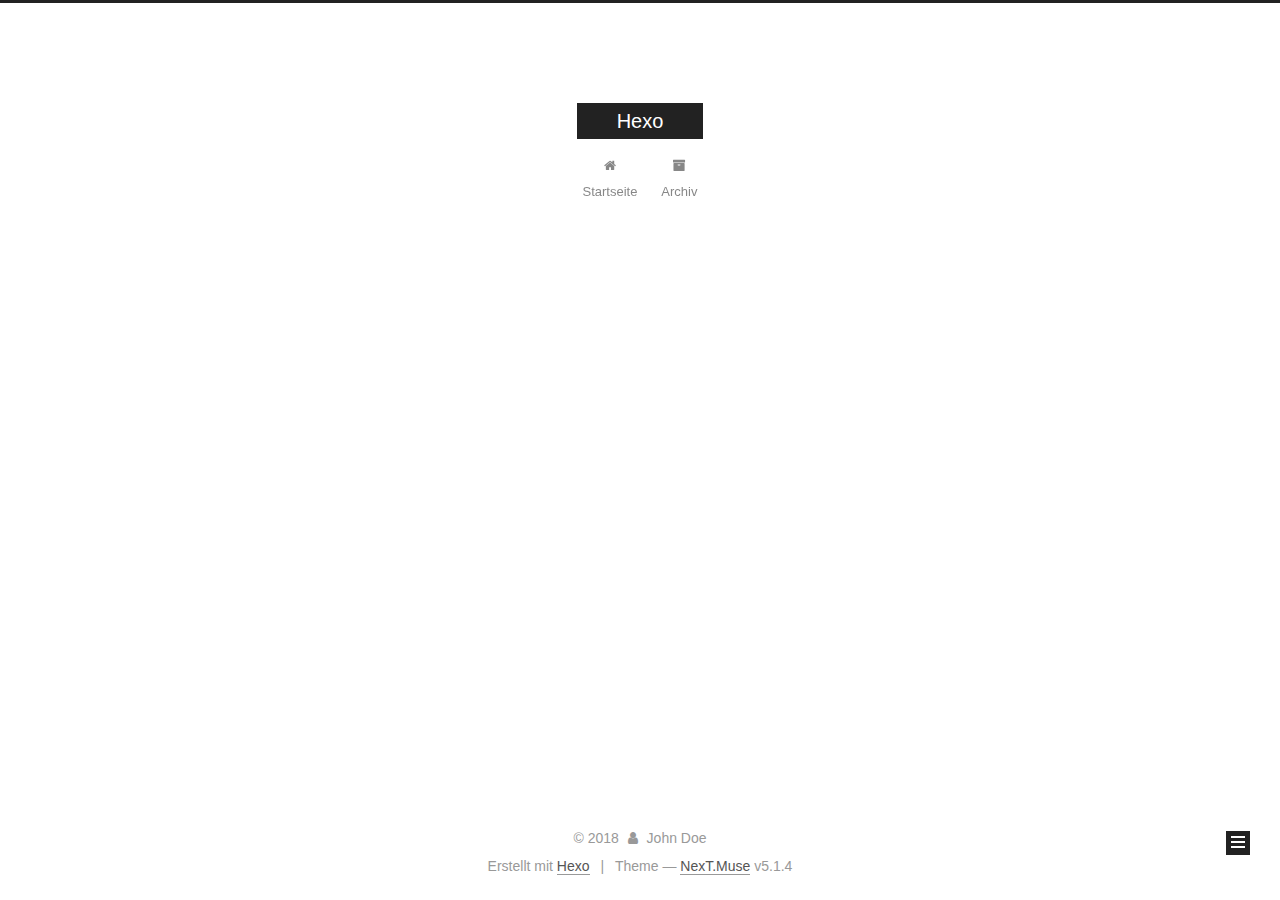
==== archives/index.html @ a09e35dd "Site updated: 2018-03-19 16:44:37" ====
<!DOCTYPE html>



  


<html class="theme-next muse use-motion" lang="">
<head>
  <meta charset="UTF-8"/>
<meta http-equiv="X-UA-Compatible" content="IE=edge" />
<meta name="viewport" content="width=device-width, initial-scale=1, maximum-scale=1"/>
<meta name="theme-color" content="#222">









<meta http-equiv="Cache-Control" content="no-transform" />
<meta http-equiv="Cache-Control" content="no-siteapp" />
















  
  
  <link href="/lib/fancybox/source/jquery.fancybox.css?v=2.1.5" rel="stylesheet" type="text/css" />







<link href="/lib/font-awesome/css/font-awesome.min.css?v=4.6.2" rel="stylesheet" type="text/css" />

<link href="/css/main.css?v=5.1.4" rel="stylesheet" type="text/css" />


  <link rel="apple-touch-icon" sizes="180x180" href="/images/apple-touch-icon-next.png?v=5.1.4">


  <link rel="icon" type="image/png" sizes="32x32" href="/images/favicon-32x32-next.png?v=5.1.4">


  <link rel="icon" type="image/png" sizes="16x16" href="/images/favicon-16x16-next.png?v=5.1.4">


  <link rel="mask-icon" href="/images/logo.svg?v=5.1.4" color="#222">





  <meta name="keywords" content="Hexo, NexT" />










<meta property="og:type" content="website">
<meta property="og:title" content="Hexo">
<meta property="og:url" content="http://yoursite.com/archives/index.html">
<meta property="og:site_name" content="Hexo">
<meta name="twitter:card" content="summary">
<meta name="twitter:title" content="Hexo">



<script type="text/javascript" id="hexo.configurations">
  var NexT = window.NexT || {};
  var CONFIG = {
    root: '/',
    scheme: 'Muse',
    version: '5.1.4',
    sidebar: {"position":"left","display":"post","offset":12,"b2t":false,"scrollpercent":false,"onmobile":false},
    fancybox: true,
    tabs: true,
    motion: {"enable":true,"async":false,"transition":{"post_block":"fadeIn","post_header":"slideDownIn","post_body":"slideDownIn","coll_header":"slideLeftIn","sidebar":"slideUpIn"}},
    duoshuo: {
      userId: '0',
      author: 'Author'
    },
    algolia: {
      applicationID: '',
      apiKey: '',
      indexName: '',
      hits: {"per_page":10},
      labels: {"input_placeholder":"Search for Posts","hits_empty":"We didn't find any results for the search: ${query}","hits_stats":"${hits} results found in ${time} ms"}
    }
  };
</script>



  <link rel="canonical" href="http://yoursite.com/archives/"/>





  <title>Archiv | Hexo</title>
  








</head>

<body itemscope itemtype="http://schema.org/WebPage" lang="">

  
  
    
  

  <div class="container sidebar-position-left page-archive">
    <div class="headband"></div>

    <header id="header" class="header" itemscope itemtype="http://schema.org/WPHeader">
      <div class="header-inner"><div class="site-brand-wrapper">
  <div class="site-meta ">
    

    <div class="custom-logo-site-title">
      <a href="/"  class="brand" rel="start">
        <span class="logo-line-before"><i></i></span>
        <span class="site-title">Hexo</span>
        <span class="logo-line-after"><i></i></span>
      </a>
    </div>
      
        <p class="site-subtitle"></p>
      
  </div>

  <div class="site-nav-toggle">
    <button>
      <span class="btn-bar"></span>
      <span class="btn-bar"></span>
      <span class="btn-bar"></span>
    </button>
  </div>
</div>

<nav class="site-nav">
  

  
    <ul id="menu" class="menu">
      
        
        <li class="menu-item menu-item-home">
          <a href="/" rel="section">
            
              <i class="menu-item-icon fa fa-fw fa-home"></i> <br />
            
            Startseite
          </a>
        </li>
      
        
        <li class="menu-item menu-item-archives">
          <a href="/archives/" rel="section">
            
              <i class="menu-item-icon fa fa-fw fa-archive"></i> <br />
            
            Archiv
          </a>
        </li>
      

      
    </ul>
  

  
</nav>



 </div>
    </header>

    <main id="main" class="main">
      <div class="main-inner">
        <div class="content-wrap">
          <div id="content" class="content">
            

  
  
  
  <div class="post-block archive">
    <div id="posts" class="posts-collapse">
      <span class="archive-move-on"></span>

      <span class="archive-page-counter">
        
        
        
          
        
        Öhm..! Insgesamt 2 Artikel. Bleib dran.
      </span>

      

        
        
        

        
          
          <div class="collection-title">
            <h1 class="archive-year" id="archive-year-2018">2018</h1>
          </div>
        
        

        

  <article class="post post-type-normal" itemscope itemtype="http://schema.org/Article">
    <header class="post-header">

      <h2 class="post-title">
        
            <a class="post-title-link" href="/2018/03/19/test/" itemprop="url">
              
                <span itemprop="name">test</span>
              
            </a>
        
      </h2>

      <div class="post-meta">
        <time class="post-time" itemprop="dateCreated"
              datetime="2018-03-19T16:27:16+08:00"
              content="2018-03-19" >
          03-19
        </time>
      </div>

    </header>
  </article>



      

        
        
        

        
        

        

  <article class="post post-type-normal" itemscope itemtype="http://schema.org/Article">
    <header class="post-header">

      <h2 class="post-title">
        
            <a class="post-title-link" href="/2018/03/19/hello-world/" itemprop="url">
              
                <span itemprop="name">Hello World</span>
              
            </a>
        
      </h2>

      <div class="post-meta">
        <time class="post-time" itemprop="dateCreated"
              datetime="2018-03-19T15:22:47+08:00"
              content="2018-03-19" >
          03-19
        </time>
      </div>

    </header>
  </article>



      

    </div>
  </div>
  
  
  

  



          </div>
          


          

        </div>
        
          
  
  <div class="sidebar-toggle">
    <div class="sidebar-toggle-line-wrap">
      <span class="sidebar-toggle-line sidebar-toggle-line-first"></span>
      <span class="sidebar-toggle-line sidebar-toggle-line-middle"></span>
      <span class="sidebar-toggle-line sidebar-toggle-line-last"></span>
    </div>
  </div>

  <aside id="sidebar" class="sidebar">
    
    <div class="sidebar-inner">

      

      

      <section class="site-overview-wrap sidebar-panel sidebar-panel-active">
        <div class="site-overview">
          <div class="site-author motion-element" itemprop="author" itemscope itemtype="http://schema.org/Person">
            
              <p class="site-author-name" itemprop="name">John Doe</p>
              <p class="site-description motion-element" itemprop="description"></p>
          </div>

          <nav class="site-state motion-element">

            
              <div class="site-state-item site-state-posts">
              
                <a href="/archives/">
              
                  <span class="site-state-item-count">2</span>
                  <span class="site-state-item-name">Artikel</span>
                </a>
              </div>
            

            

            

          </nav>

          

          

          
          

          
          

          

        </div>
      </section>

      

      

    </div>
  </aside>


        
      </div>
    </main>

    <footer id="footer" class="footer">
      <div class="footer-inner">
        <div class="copyright">&copy; <span itemprop="copyrightYear">2018</span>
  <span class="with-love">
    <i class="fa fa-user"></i>
  </span>
  <span class="author" itemprop="copyrightHolder">John Doe</span>

  
</div>


  <div class="powered-by">Erstellt mit  <a class="theme-link" target="_blank" href="https://hexo.io">Hexo</a></div>



  <span class="post-meta-divider">|</span>



  <div class="theme-info">Theme &mdash; <a class="theme-link" target="_blank" href="https://github.com/iissnan/hexo-theme-next">NexT.Muse</a> v5.1.4</div>




        







        
      </div>
    </footer>

    
      <div class="back-to-top">
        <i class="fa fa-arrow-up"></i>
        
      </div>
    

    

  </div>

  

<script type="text/javascript">
  if (Object.prototype.toString.call(window.Promise) !== '[object Function]') {
    window.Promise = null;
  }
</script>









  












  
  
    <script type="text/javascript" src="/lib/jquery/index.js?v=2.1.3"></script>
  

  
  
    <script type="text/javascript" src="/lib/fastclick/lib/fastclick.min.js?v=1.0.6"></script>
  

  
  
    <script type="text/javascript" src="/lib/jquery_lazyload/jquery.lazyload.js?v=1.9.7"></script>
  

  
  
    <script type="text/javascript" src="/lib/velocity/velocity.min.js?v=1.2.1"></script>
  

  
  
    <script type="text/javascript" src="/lib/velocity/velocity.ui.min.js?v=1.2.1"></script>
  

  
  
    <script type="text/javascript" src="/lib/fancybox/source/jquery.fancybox.pack.js?v=2.1.5"></script>
  


  


  <script type="text/javascript" src="/js/src/utils.js?v=5.1.4"></script>

  <script type="text/javascript" src="/js/src/motion.js?v=5.1.4"></script>



  
  

  

  


  <script type="text/javascript" src="/js/src/bootstrap.js?v=5.1.4"></script>



  


  




	





  





  












  





  

  

  

  
  

  

  

  

</body>
</html>
---- css/main.css ----
/* normalize.css v3.0.2 | MIT License | git.io/normalize */
html {
  font-family: sans-serif; /* 1 */
  -ms-text-size-adjust: 100%; /* 2 */
  -webkit-text-size-adjust: 100%; /* 2 */
}
body {
  margin: 0;
}
article,
aside,
details,
figcaption,
figure,
footer,
header,
hgroup,
main,
menu,
nav,
section,
summary {
  display: block;
}
audio,
canvas,
progress,
video {
  display: inline-block; /* 1 */
  vertical-align: baseline; /* 2 */
}
audio:not([controls]) {
  display: none;
  height: 0;
}
[hidden],
template {
  display: none;
}
a {
  background-color: transparent;
}
a:active,
a:hover {
  outline: 0;
}
abbr[title] {
  border-bottom: 1px dotted;
}
b,
strong {
  font-weight: bold;
}
dfn {
  font-style: italic;
}
h1 {
  font-size: 2em;
  margin: 0.67em 0;
}
mark {
  background: #ff0;
  color: #000;
}
small {
  font-size: 80%;
}
sub,
sup {
  font-size: 75%;
  line-height: 0;
  position: relative;
  vertical-align: baseline;
}
sup {
  top: -0.5em;
}
sub {
  bottom: -0.25em;
}
img {
  border: 0;
}
svg:not(:root) {
  overflow: hidden;
}
figure {
  margin: 1em 40px;
}
hr {
  -moz-box-sizing: content-box;
  box-sizing: content-box;
  height: 0;
}
pre {
  overflow: auto;
}
code,
kbd,
pre,
samp {
  font-family: monospace, monospace;
  font-size: 1em;
}
button,
input,
optgroup,
select,
textarea {
  color: inherit; /* 1 */
  font: inherit; /* 2 */
  margin: 0; /* 3 */
}
button {
  overflow: visible;
}
button,
select {
  text-transform: none;
}
button,
html input[type="button"],
input[type="reset"],
input[type="submit"] {
  -webkit-appearance: button; /* 2 */
  cursor: pointer; /* 3 */
}
button[disabled],
html input[disabled] {
  cursor: default;
}
button::-moz-focus-inner,
input::-moz-focus-inner {
  border: 0;
  padding: 0;
}
input {
  line-height: normal;
}
input[type="checkbox"],
input[type="radio"] {
  box-sizing: border-box; /* 1 */
  padding: 0; /* 2 */
}
input[type="number"]::-webkit-inner-spin-button,
input[type="number"]::-webkit-outer-spin-button {
  height: auto;
}
input[type="search"] {
  -webkit-appearance: textfield; /* 1 */
  -moz-box-sizing: content-box;
  -webkit-box-sizing: content-box; /* 2 */
  box-sizing: content-box;
}
input[type="search"]::-webkit-search-cancel-button,
input[type="search"]::-webkit-search-decoration {
  -webkit-appearance: none;
}
fieldset {
  border: 1px solid #c0c0c0;
  margin: 0 2px;
  padding: 0.35em 0.625em 0.75em;
}
legend {
  border: 0; /* 1 */
  padding: 0; /* 2 */
}
textarea {
  overflow: auto;
}
optgroup {
  font-weight: bold;
}
table {
  border-collapse: collapse;
  border-spacing: 0;
}
td,
th {
  padding: 0;
}
::selection {
  background: #262a30;
  color: #fff;
}
body {
  position: relative;
  font-family: 'Lato', "PingFang SC", "Microsoft YaHei", sans-serif;
  font-size: 14px;
  line-height: 2;
  color: #555;
  background: #fff;
}
@media (max-width: 767px) {
  body {
    padding-right: 0 !important;
  }
}
@media (min-width: 768px) and (max-width: 991px) {
  body {
    padding-right: 0 !important;
  }
}
@media (min-width: 1600px) {
  body {
    font-size: 16px;
  }
}
h1,
h2,
h3,
h4,
h5,
h6 {
  margin: 0;
  padding: 0;
  font-weight: bold;
  line-height: 1.5;
  font-family: 'Lato', "PingFang SC", "Microsoft YaHei", sans-serif;
}
h2,
h3,
h4,
h5,
h6 {
  margin: 20px 0 15px;
}
h1 {
  font-size: 22px;
}
@media (max-width: 767px) {
  h1 {
    font-size: 18px;
  }
}
h2 {
  font-size: 20px;
}
@media (max-width: 767px) {
  h2 {
    font-size: 16px;
  }
}
h3 {
  font-size: 18px;
}
@media (max-width: 767px) {
  h3 {
    font-size: 14px;
  }
}
h4 {
  font-size: 16px;
}
@media (max-width: 767px) {
  h4 {
    font-size: 12px;
  }
}
h5 {
  font-size: 14px;
}
@media (max-width: 767px) {
  h5 {
    font-size: 10px;
  }
}
h6 {
  font-size: 12px;
}
@media (max-width: 767px) {
  h6 {
    font-size: 8px;
  }
}
p {
  margin: 0 0 20px 0;
}
a {
  color: #555;
  text-decoration: none;
  outline: none;
  border-bottom: 1px solid #999;
  word-wrap: break-word;
}
a:hover {
  color: #222;
  border-bottom-color: #222;
}
blockquote {
  margin: 0;
  padding: 0;
}
img {
  display: block;
  margin: auto;
  max-width: 100%;
  height: auto;
}
hr {
  margin: 40px 0;
  height: 3px;
  border: none;
  background-color: #ddd;
  background-image: repeating-linear-gradient(-45deg, #fff, #fff 4px, transparent 4px, transparent 8px);
}
blockquote {
  padding: 0 15px;
  color: #666;
  border-left: 4px solid #ddd;
}
blockquote cite::before {
  content: "-";
  padding: 0 5px;
}
dt {
  font-weight: 700;
}
dd {
  margin: 0;
  padding: 0;
}
kbd {
  border: 1px solid #ccc;
  border-radius: 0.2em;
  box-shadow: 0.1em 0.1em 0.2em rgba(0,0,0,0.1);
  background-color: #f9f9f9;
  font-family: inherit;
  background-image: -webkit-linear-gradient(top, #eee, #fff, #eee);
  padding: 0.1em 0.3em;
  white-space: nowrap;
}
.text-left {
  text-align: left;
}
.text-center {
  text-align: center;
}
.text-right {
  text-align: right;
}
.text-justify {
  text-align: justify;
}
.text-nowrap {
  white-space: nowrap;
}
.text-lowercase {
  text-transform: lowercase;
}
.text-uppercase {
  text-transform: uppercase;
}
.text-capitalize {
  text-transform: capitalize;
}
.center-block {
  display: block;
  margin-left: auto;
  margin-right: auto;
}
.clearfix:before,
.clearfix:after {
  content: " ";
  display: table;
}
.clearfix:after {
  clear: both;
}
.pullquote {
  width: 45%;
}
.pullquote.left {
  float: left;
  margin-left: 5px;
  margin-right: 10px;
}
.pullquote.right {
  float: right;
  margin-left: 10px;
  margin-right: 5px;
}
.affix.affix.affix {
  position: fixed;
}
.translation {
  margin-top: -20px;
  font-size: 14px;
  color: #999;
}
.scrollbar-measure {
  width: 100px;
  height: 100px;
  overflow: scroll;
  position: absolute;
  top: -9999px;
}
.use-motion .motion-element {
  opacity: 0;
}
table {
  margin: 20px 0;
  width: 100%;
  border-collapse: collapse;
  border-spacing: 0;
  border: 1px solid #ddd;
  font-size: 14px;
  table-layout: fixed;
  word-wrap: break-all;
}
table>tbody>tr:nth-of-type(odd) {
  background-color: #f9f9f9;
}
table>tbody>tr:hover {
  background-color: #f5f5f5;
}
caption,
th,
td {
  padding: 8px;
  text-align: left;
  vertical-align: middle;
  font-weight: normal;
}
th,
td {
  border-bottom: 3px solid #ddd;
  border-right: 1px solid #eee;
}
th {
  padding-bottom: 10px;
  font-weight: 700;
}
td {
  border-bottom-width: 1px;
}
html,
body {
  height: 100%;
}
.container {
  position: relative;
  min-height: 100%;
}
.header-inner {
  margin: 0 auto;
  padding: 100px 0 70px;
  width: 700px;
}
@media (min-width: 1600px) {
  .container .header-inner {
    width: 900px;
  }
}
.main {
  padding-bottom: 150px;
}
.main-inner {
  margin: 0 auto;
  width: 700px;
}
@media (min-width: 1600px) {
  .container .main-inner {
    width: 900px;
  }
}
.footer {
  position: absolute;
  left: 0;
  bottom: 0;
  width: 100%;
  min-height: 50px;
}
.footer-inner {
  box-sizing: border-box;
  margin: 20px auto;
  width: 700px;
}
@media (min-width: 1600px) {
  .container .footer-inner {
    width: 900px;
  }
}
pre,
.highlight {
  overflow: auto;
  margin: 20px 0;
  padding: 0;
  font-size: 13px;
  color: #4d4d4c;
  background: #f7f7f7;
  line-height: 1.6;
}
pre,
code {
  font-family: consolas, Menlo, "PingFang SC", "Microsoft YaHei", monospace;
}
code {
  padding: 2px 4px;
  word-wrap: break-word;
  color: #555;
  background: #eee;
  border-radius: 3px;
  font-size: 13px;
}
pre {
  padding: 10px;
}
pre code {
  padding: 0;
  color: #4d4d4c;
  background: none;
  text-shadow: none;
}
.highlight {
  border-radius: 1px;
}
.highlight pre {
  border: none;
  margin: 0;
  padding: 10px 0;
}
.highlight table {
  margin: 0;
  width: auto;
  border: none;
}
.highlight td {
  border: none;
  padding: 0;
}
.highlight figcaption {
  font-size: 1em;
  color: #4d4d4c;
  line-height: 1em;
  margin-bottom: 1em;
}
.highlight figcaption:before,
.highlight figcaption:after {
  content: " ";
  display: table;
}
.highlight figcaption:after {
  clear: both;
}
.highlight figcaption a {
  float: right;
  color: #4d4d4c;
}
.highlight figcaption a:hover {
  border-bottom-color: #4d4d4c;
}
.highlight .gutter pre {
  padding-left: 10px;
  padding-right: 10px;
  color: #869194;
  text-align: right;
  background-color: #eff2f3;
}
.highlight .code pre {
  width: 100%;
  padding-left: 10px;
  padding-right: 10px;
  background-color: #f7f7f7;
}
.highlight .line {
  height: 20px;
}
.gutter {
  -webkit-user-select: none;
  -moz-user-select: none;
  -ms-user-select: none;
  user-select: none;
}
.gist table {
  width: auto;
}
.gist table td {
  border: none;
}
pre .deletion {
  background: #fdd;
}
pre .addition {
  background: #dfd;
}
pre .meta {
  color: #8959a8;
}
pre .comment {
  color: #8e908c;
}
pre .variable,
pre .attribute,
pre .tag,
pre .regexp,
pre .ruby .constant,
pre .xml .tag .title,
pre .xml .pi,
pre .xml .doctype,
pre .html .doctype,
pre .css .id,
pre .css .class,
pre .css .pseudo {
  color: #c82829;
}
pre .number,
pre .preprocessor,
pre .built_in,
pre .literal,
pre .params,
pre .constant,
pre .command {
  color: #f5871f;
}
pre .ruby .class .title,
pre .css .rules .attribute,
pre .string,
pre .value,
pre .inheritance,
pre .header,
pre .ruby .symbol,
pre .xml .cdata,
pre .special,
pre .number,
pre .formula {
  color: #718c00;
}
pre .title,
pre .css .hexcolor {
  color: #3e999f;
}
pre .function,
pre .python .decorator,
pre .python .title,
pre .ruby .function .title,
pre .ruby .title .keyword,
pre .perl .sub,
pre .javascript .title,
pre .coffeescript .title {
  color: #4271ae;
}
pre .keyword,
pre .javascript .function {
  color: #8959a8;
}
.full-image.full-image.full-image.full-image {
  border: none;
  max-width: 100%;
  width: auto;
  margin: 20px auto 25px;
}
@media (min-width: 992px) {
  .full-image.full-image.full-image.full-image {
    max-width: none;
    width: 110%;
    margin: 25px -5%;
  }
}
.blockquote-center,
.page-home .post-type-quote blockquote,
.page-post-detail .post-type-quote blockquote {
  position: relative;
  margin: 40px 0;
  padding: 0;
  border-left: none;
  text-align: center;
}
.blockquote-center::before,
.page-home .post-type-quote blockquote::before,
.page-post-detail .post-type-quote blockquote::before,
.blockquote-center::after,
.page-home .post-type-quote blockquote::after,
.page-post-detail .post-type-quote blockquote::after {
  position: absolute;
  content: ' ';
  display: block;
  width: 100%;
  height: 24px;
  opacity: 0.2;
  background-repeat: no-repeat;
  background-position: 0 -6px;
  background-size: 22px 22px;
}
.blockquote-center::before,
.page-home .post-type-quote blockquote::before,
.page-post-detail .post-type-quote blockquote::before {
  top: -20px;
  background-image: url("../images/quote-l.svg");
  border-top: 1px solid #ccc;
}
.blockquote-center::after,
.page-home .post-type-quote blockquote::after,
.page-post-detail .post-type-quote blockquote::after {
  bottom: -20px;
  background-image: url("../images/quote-r.svg");
  border-bottom: 1px solid #ccc;
  background-position: 100% 8px;
}
.blockquote-center p,
.page-home .post-type-quote blockquote p,
.page-post-detail .post-type-quote blockquote p,
.blockquote-center div,
.page-home .post-type-quote blockquote div,
.page-post-detail .post-type-quote blockquote div {
  text-align: center;
}
.post .post-body .group-picture img {
  box-sizing: border-box;
  padding: 0 3px;
  border: none;
}
.post .group-picture-row {
  overflow: hidden;
  margin-top: 6px;
}
.post .group-picture-row:first-child {
  margin-top: 0;
}
.post .group-picture-column {
  float: left;
}
.page-post-detail .post-body .group-picture-column {
  float: none;
  margin-top: 10px;
  width: auto !important;
}
.page-post-detail .post-body .group-picture-column img {
  margin: 0 auto;
}
.page-archive .group-picture-container {
  overflow: hidden;
}
.page-archive .group-picture-row {
  float: left;
}
.page-archive .group-picture-row:first-child {
  margin-top: 6px;
}
.page-archive .group-picture-column {
  max-width: 150px;
  max-height: 150px;
}
.post-body .note {
  position: relative;
  padding: 15px;
  margin-bottom: 20px;
  border: 1px solid #eee;
  border-left-width: 5px;
  border-radius: 3px;
}
.post-body .note h2,
.post-body .note h3,
.post-body .note h4,
.post-body .note h5,
.post-body .note h6 {
  margin-top: 0;
  margin-bottom: 0;
  border-bottom: initial;
  padding-top: 0 !important;
}
.post-body .note p:first-child,
.post-body .note ul:first-child,
.post-body .note ol:first-child,
.post-body .note table:first-child,
.post-body .note pre:first-child,
.post-body .note blockquote:first-child {
  margin-top: 0;
}
.post-body .note p:last-child,
.post-body .note ul:last-child,
.post-body .note ol:last-child,
.post-body .note table:last-child,
.post-body .note pre:last-child,
.post-body .note blockquote:last-child {
  margin-bottom: 0;
}
.post-body .note.default {
  border-left-color: #777;
}
.post-body .note.default h2,
.post-body .note.default h3,
.post-body .note.default h4,
.post-body .note.default h5,
.post-body .note.default h6 {
  color: #777;
}
.post-body .note.primary {
  border-left-color: #6f42c1;
}
.post-body .note.primary h2,
.post-body .note.primary h3,
.post-body .note.primary h4,
.post-body .note.primary h5,
.post-body .note.primary h6 {
  color: #6f42c1;
}
.post-body .note.info {
  border-left-color: #428bca;
}
.post-body .note.info h2,
.post-body .note.info h3,
.post-body .note.info h4,
.post-body .note.info h5,
.post-body .note.info h6 {
  color: #428bca;
}
.post-body .note.success {
  border-left-color: #5cb85c;
}
.post-body .note.success h2,
.post-body .note.success h3,
.post-body .note.success h4,
.post-body .note.success h5,
.post-body .note.success h6 {
  color: #5cb85c;
}
.post-body .note.warning {
  border-left-color: #f0ad4e;
}
.post-body .note.warning h2,
.post-body .note.warning h3,
.post-body .note.warning h4,
.post-body .note.warning h5,
.post-body .note.warning h6 {
  color: #f0ad4e;
}
.post-body .note.danger {
  border-left-color: #d9534f;
}
.post-body .note.danger h2,
.post-body .note.danger h3,
.post-body .note.danger h4,
.post-body .note.danger h5,
.post-body .note.danger h6 {
  color: #d9534f;
}
.post-body .label {
  display: inline;
  padding: 0 2px;
  white-space: nowrap;
}
.post-body .label.default {
  background-color: #f0f0f0;
}
.post-body .label.primary {
  background-color: #efe6f7;
}
.post-body .label.info {
  background-color: #e5f2f8;
}
.post-body .label.success {
  background-color: #e7f4e9;
}
.post-body .label.warning {
  background-color: #fcf6e1;
}
.post-body .label.danger {
  background-color: #fae8eb;
}
.post-body .tabs {
  position: relative;
  display: block;
  margin-bottom: 20px;
  padding-top: 10px;
}
.post-body .tabs ul.nav-tabs {
  margin: 0;
  padding: 0;
  display: flex;
  margin-bottom: -1px;
}
@media (max-width: 413px) {
  .post-body .tabs ul.nav-tabs {
    display: block;
    margin-bottom: 5px;
  }
}
.post-body .tabs ul.nav-tabs li.tab {
  list-style-type: none !important;
  margin: 0 0.25em 0 0;
  border-top: 3px solid transparent;
  border-left: 1px solid transparent;
  border-right: 1px solid transparent;
}
@media (max-width: 413px) {
  .post-body .tabs ul.nav-tabs li.tab {
    margin: initial;
    border-top: 1px solid transparent;
    border-left: 3px solid transparent;
    border-right: 1px solid transparent;
    border-bottom: 1px solid transparent;
  }
}
.post-body .tabs ul.nav-tabs li.tab a {
  outline: 0;
  border-bottom: initial;
  display: block;
  line-height: 1.8em;
  padding: 0.25em 0.75em;
  transition-duration: 0.2s;
  transition-timing-function: ease-out;
  transition-delay: 0s;
}
.post-body .tabs ul.nav-tabs li.tab a i {
  width: 1.285714285714286em;
}
.post-body .tabs ul.nav-tabs li.tab.active {
  border-top: 3px solid #fc6423;
  border-left: 1px solid #ddd;
  border-right: 1px solid #ddd;
  background-color: #fff;
}
@media (max-width: 413px) {
  .post-body .tabs ul.nav-tabs li.tab.active {
    border-top: 1px solid #ddd;
    border-left: 3px solid #fc6423;
    border-right: 1px solid #ddd;
    border-bottom: 1px solid #ddd;
  }
}
.post-body .tabs ul.nav-tabs li.tab.active a {
  cursor: default;
  color: #555;
}
.post-body .tabs .tab-content {
  background-color: #fff;
}
.post-body .tabs .tab-content .tab-pane {
  border: 1px solid #ddd;
  padding: 20px 20px 0 20px;
}
.post-body .tabs .tab-content .tab-pane:not(.active) {
  display: none !important;
}
.post-body .tabs .tab-content .tab-pane.active {
  display: block !important;
}
.btn {
  display: inline-block;
  padding: 0 20px;
  font-size: 14px;
  color: #fff;
  background: #222;
  border: 2px solid #222;
  text-decoration: none;
  border-radius: 0;
  transition-property: background-color;
  transition-duration: 0.2s;
  transition-timing-function: ease-in-out;
  transition-delay: 0s;
  line-height: 2;
}
.btn:hover {
  border-color: #222;
  color: #222;
  background: #fff;
}
.btn +.btn {
  margin: 0 0 8px 8px;
}
.btn .fa-fw {
  width: 1.285714285714286em;
  text-align: left;
}
.btn-bar {
  display: block;
  width: 22px;
  height: 2px;
  background: #555;
  border-radius: 1px;
}
.btn-bar+.btn-bar {
  margin-top: 4px;
}
.pagination {
  margin: 120px 0 40px;
  text-align: center;
  border-top: 1px solid #eee;
}
.page-number-basic,
.pagination .prev,
.pagination .next,
.pagination .page-number,
.pagination .space {
  display: inline-block;
  position: relative;
  top: -1px;
  margin: 0 10px;
  padding: 0 11px;
}
@media (max-width: 767px) {
  .page-number-basic,
  .pagination .prev,
  .pagination .next,
  .pagination .page-number,
  .pagination .space {
    margin: 0 5px;
  }
}
.pagination .prev,
.pagination .next,
.pagination .page-number {
  border-bottom: 0;
  border-top: 1px solid #eee;
  transition-property: border-color;
  transition-duration: 0.2s;
  transition-timing-function: ease-in-out;
  transition-delay: 0s;
}
.pagination .prev:hover,
.pagination .next:hover,
.pagination .page-number:hover {
  border-top-color: #222;
}
.pagination .space {
  padding: 0;
  margin: 0;
}
.pagination .prev {
  margin-left: 0;
}
.pagination .next {
  margin-right: 0;
}
.pagination .page-number.current {
  color: #fff;
  background: #ccc;
  border-top-color: #ccc;
}
@media (max-width: 767px) {
  .pagination {
    border-top: none;
  }
  .pagination .prev,
  .pagination .next,
  .pagination .page-number {
    margin-bottom: 10px;
    border-top: 0;
    border-bottom: 1px solid #eee;
    padding: 0 10px;
  }
  .pagination .prev:hover,
  .pagination .next:hover,
  .pagination .page-number:hover {
    border-bottom-color: #222;
  }
}
.comments {
  margin: 60px 20px 0;
}
.tag-cloud {
  text-align: center;
}
.tag-cloud a {
  display: inline-block;
  margin: 10px;
}
.back-to-top {
  box-sizing: border-box;
  position: fixed;
  bottom: -100px;
  right: 30px;
  z-index: 1050;
  padding: 0 6px;
  width: 24px;
  background: #222;
  font-size: 12px;
  opacity: 1;
  color: #fff;
  cursor: pointer;
  text-align: center;
  -webkit-transform: translateZ(0);
  transition-property: bottom;
  transition-duration: 0.2s;
  transition-timing-function: ease-in-out;
  transition-delay: 0s;
}
@media (min-width: 768px) and (max-width: 991px) {
  .back-to-top {
    display: none !important;
  }
}
@media (max-width: 767px) {
  .back-to-top {
    display: none !important;
  }
}
.back-to-top.back-to-top-on {
  bottom: 19px;
}
.header {
  background: transparent;
}
.header-inner {
  position: relative;
}
.headband {
  height: 3px;
  background: #222;
}
.site-meta {
  margin: 0;
  text-align: center;
}
@media (max-width: 767px) {
  .site-meta {
    text-align: center;
  }
}
.brand {
  position: relative;
  display: inline-block;
  padding: 0 40px;
  color: #fff;
  background: #222;
  border-bottom: none;
}
.brand:hover {
  color: #fff;
}
.logo {
  display: inline-block;
  margin-right: 5px;
  line-height: 36px;
  vertical-align: top;
}
.site-title {
  display: inline-block;
  vertical-align: top;
  line-height: 36px;
  font-size: 20px;
  font-weight: normal;
  font-family: 'Lato', "PingFang SC", "Microsoft YaHei", sans-serif;
}
.site-subtitle {
  margin-top: 10px;
  font-size: 13px;
  color: #999;
}
.use-motion .brand {
  opacity: 0;
}
.use-motion .logo,
.use-motion .site-title,
.use-motion .site-subtitle {
  opacity: 0;
  position: relative;
  top: -10px;
}
.site-nav-toggle {
  display: none;
  position: absolute;
  top: 10px;
  left: 10px;
}
@media (max-width: 767px) {
  .site-nav-toggle {
    display: block;
  }
}
.site-nav-toggle button {
  margin-top: 2px;
  padding: 9px 10px;
  background: transparent;
  border: none;
}
@media (max-width: 767px) {
  .site-nav {
    display: none;
    margin: 0 -10px;
    padding: 0 10px;
    clear: both;
    border-top: 1px solid #ddd;
  }
}
@media (min-width: 768px) and (max-width: 991px) {
  .site-nav {
    display: block !important;
  }
}
@media (min-width: 992px) {
  .site-nav {
    display: block !important;
  }
}
.menu {
  margin-top: 20px;
  padding-left: 0;
  text-align: center;
}
.menu .menu-item {
  display: inline-block;
  margin: 0 10px;
  list-style: none;
}
@media screen and (max-width: 767px) {
  .menu .menu-item {
    margin-top: 10px;
  }
}
.menu .menu-item a {
  display: block;
  font-size: 13px;
  line-height: inherit;
  border-bottom: 1px solid transparent;
  transition-property: border-color;
  transition-duration: 0.2s;
  transition-timing-function: ease-in-out;
  transition-delay: 0s;
}
.menu .menu-item a:hover {
  border-bottom-color: #222;
}
.menu .menu-item .fa {
  margin-right: 5px;
}
.use-motion .menu-item {
  opacity: 0;
}
.post-body {
  font-family: 'Lato', "PingFang SC", "Microsoft YaHei", sans-serif;
}
@media (max-width: 767px) {
  .post-body {
    word-break: break-word;
  }
}
.post-body .fancybox img {
  display: block !important;
  margin: 0 auto;
  cursor: pointer;
  cursor: zoom-in;
  cursor: -webkit-zoom-in;
}
.post-body .image-caption,
.post-body .figure .caption {
  margin: -20px auto 15px;
  text-align: center;
  font-size: 14px;
  color: #999;
  font-weight: bold;
  line-height: 1;
}
.post-sticky-flag {
  display: inline-block;
  font-size: 16px;
  -ms-transform: rotate(30deg);
  -webkit-transform: rotate(30deg);
  -moz-transform: rotate(30deg);
  -ms-transform: rotate(30deg);
  -o-transform: rotate(30deg);
  transform: rotate(30deg);
}
.use-motion .post-block,
.use-motion .pagination,
.use-motion .comments {
  opacity: 0;
}
.use-motion .post-header {
  opacity: 0;
}
.use-motion .post-body {
  opacity: 0;
}
.use-motion .collection-title {
  opacity: 0;
}
.posts-expand {
  padding-top: 40px;
}
@media (max-width: 767px) {
  .posts-expand {
    margin: 0 20px;
  }
  .post-body pre .gutter pre {
    padding-right: 10px;
  }
  .post-body .highlight {
    margin-left: 0px;
    margin-right: 0px;
    padding: 0;
  }
  .post-body .highlight .gutter pre {
    padding-right: 10px;
  }
}
@media (min-width: 992px) {
  .posts-expand .post-body {
    text-align: justify;
  }
}
.posts-expand .post-body h2,
.posts-expand .post-body h3,
.posts-expand .post-body h4,
.posts-expand .post-body h5,
.posts-expand .post-body h6 {
  padding-top: 10px;
}
.posts-expand .post-body h2 .header-anchor,
.posts-expand .post-body h3 .header-anchor,
.posts-expand .post-body h4 .header-anchor,
.posts-expand .post-body h5 .header-anchor,
.posts-expand .post-body h6 .header-anchor {
  float: right;
  margin-left: 10px;
  color: #ccc;
  border-bottom-style: none;
  visibility: hidden;
}
.posts-expand .post-body h2 .header-anchor:hover,
.posts-expand .post-body h3 .header-anchor:hover,
.posts-expand .post-body h4 .header-anchor:hover,
.posts-expand .post-body h5 .header-anchor:hover,
.posts-expand .post-body h6 .header-anchor:hover {
  color: inherit;
}
.posts-expand .post-body h2:hover .header-anchor,
.posts-expand .post-body h3:hover .header-anchor,
.posts-expand .post-body h4:hover .header-anchor,
.posts-expand .post-body h5:hover .header-anchor,
.posts-expand .post-body h6:hover .header-anchor {
  visibility: visible;
}
.posts-expand .post-body ul li {
  list-style: circle;
}
.posts-expand .post-body img {
  box-sizing: border-box;
  margin: auto;
  padding: 3px;
  border: 1px solid #ddd;
}
.posts-expand .post-body .fancybox img {
  margin: 0 auto 25px;
}
@media (max-width: 767px) {
  .posts-collapse {
    margin: 0 20px;
  }
  .posts-collapse .post-title,
  .posts-collapse .post-meta {
    display: block;
    width: auto;
    text-align: left;
  }
}
.posts-collapse {
  position: relative;
  z-index: 1010;
  margin-left: 55px;
}
.posts-collapse::after {
  content: " ";
  position: absolute;
  top: 20px;
  left: 0;
  margin-left: -2px;
  width: 4px;
  height: 100%;
  background: #f5f5f5;
  z-index: -1;
}
@media (max-width: 767px) {
  .posts-collapse {
    margin: 0 20px;
  }
}
.posts-collapse .collection-title {
  position: relative;
  margin: 60px 0;
}
.posts-collapse .collection-title h1,
.posts-collapse .collection-title h2 {
  margin-left: 20px;
}
.posts-collapse .collection-title small {
  color: #bbb;
  margin-left: 5px;
}
.posts-collapse .collection-title::before {
  content: " ";
  position: absolute;
  left: 0;
  top: 50%;
  margin-left: -4px;
  margin-top: -4px;
  width: 8px;
  height: 8px;
  background: #bbb;
  border-radius: 50%;
}
.posts-collapse .post {
  margin: 30px 0;
}
.posts-collapse .post-header {
  position: relative;
  transition-duration: 0.2s;
  transition-timing-function: ease-in-out;
  transition-delay: 0s;
  transition-property: border;
  border-bottom: 1px dashed #ccc;
}
.posts-collapse .post-header::before {
  content: " ";
  position: absolute;
  left: 0;
  top: 12px;
  width: 6px;
  height: 6px;
  margin-left: -4px;
  background: #bbb;
  border-radius: 50%;
  border: 1px solid #fff;
  transition-duration: 0.2s;
  transition-timing-function: ease-in-out;
  transition-delay: 0s;
  transition-property: background;
}
.posts-collapse .post-header:hover {
  border-bottom-color: #666;
}
.posts-collapse .post-header:hover::before {
  background: #222;
}
.posts-collapse .post-meta {
  position: absolute;
  font-size: 12px;
  left: 20px;
  top: 5px;
}
.posts-collapse .post-comments-count {
  display: none;
}
.posts-collapse .post-title {
  margin-left: 60px;
  font-size: 16px;
  font-weight: normal;
  line-height: inherit;
}
.posts-collapse .post-title::after {
  margin-left: 3px;
  opacity: 0.6;
}
.posts-collapse .post-title a {
  color: #666;
  border-bottom: none;
}
.page-home .post-type-quote .post-header,
.page-post-detail .post-type-quote .post-header,
.page-home .post-type-quote .post-tags,
.page-post-detail .post-type-quote .post-tags {
  display: none;
}
.posts-expand .post-title {
  text-align: center;
  word-break: break-word;
  font-weight: 400;
}
.posts-expand .post-title-link {
  display: inline-block;
  position: relative;
  color: #555;
  border-bottom: none;
  line-height: 1.2;
  vertical-align: top;
}
.posts-expand .post-title-link::before {
  content: "";
  position: absolute;
  width: 100%;
  height: 2px;
  bottom: 0;
  left: 0;
  background-color: #000;
  visibility: hidden;
  -webkit-transform: scaleX(0);
  -moz-transform: scaleX(0);
  -ms-transform: scaleX(0);
  -o-transform: scaleX(0);
  transform: scaleX(0);
  transition-duration: 0.2s;
  transition-timing-function: ease-in-out;
  transition-delay: 0s;
}
.posts-expand .post-title-link:hover::before {
  visibility: visible;
  -webkit-transform: scaleX(1);
  -moz-transform: scaleX(1);
  -ms-transform: scaleX(1);
  -o-transform: scaleX(1);
  transform: scaleX(1);
}
.posts-expand .post-title-link .fa {
  font-size: 16px;
}
.posts-expand .post-meta {
  margin: 3px 0 60px 0;
  color: #999;
  font-family: 'Lato', "PingFang SC", "Microsoft YaHei", sans-serif;
  font-size: 12px;
  text-align: center;
}
.posts-expand .post-meta .post-category-list {
  display: inline-block;
  margin: 0;
  padding: 3px;
}
.posts-expand .post-meta .post-category-list-link {
  color: #999;
}
.posts-expand .post-meta .post-description {
  font-size: 14px;
  margin-top: 2px;
}
.post-meta-divider {
  margin: 0 0.5em;
}
.post-meta-item-icon {
  margin-right: 3px;
}
@media (min-width: 768px) and (max-width: 991px) {
  .post-meta-item-icon {
    display: inline-block;
  }
}
@media (max-width: 767px) {
  .post-meta-item-icon {
    display: inline-block;
  }
}
@media (min-width: 768px) and (max-width: 991px) {
  .post-meta-item-text {
    display: none;
  }
}
@media (max-width: 767px) {
  .post-meta-item-text {
    display: none;
  }
}
@media (max-width: 767px) {
  .posts-expand .post-comments-count {
    display: none;
  }
}
.post-button {
  margin-top: 40px;
}
.posts-expand .post-tags {
  margin-top: 40px;
  text-align: center;
}
.posts-expand .post-tags a {
  display: inline-block;
  margin-right: 10px;
  font-size: 13px;
}
.post-nav {
  display: table;
  margin-top: 15px;
  width: 100%;
  border-top: 1px solid #eee;
}
.post-nav-divider {
  display: table-cell;
  width: 10%;
}
.post-nav-item {
  display: table-cell;
  padding: 10px 0 0 0;
  width: 45%;
  vertical-align: top;
}
.post-nav-item a {
  position: relative;
  display: block;
  line-height: 25px;
  font-size: 14px;
  color: #555;
  border-bottom: none;
}
.post-nav-item a:hover {
  color: #222;
  border-bottom: none;
}
.post-nav-item a:active {
  top: 2px;
}
.post-nav-item .fa {
  position: absolute;
  top: 8px;
  left: 0;
  font-size: 12px;
}
.post-nav-next a {
  padding-left: 15px;
}
.post-nav-prev {
  text-align: right;
}
.post-nav-prev a {
  padding-right: 15px;
}
.post-nav-prev .fa {
  right: 0;
  left: auto;
}
.posts-expand .post-eof {
  display: block;
  margin: 80px auto 60px;
  width: 8%;
  height: 1px;
  background: #ccc;
  text-align: center;
}
.post:last-child .post-eof.post-eof.post-eof {
  display: none;
}
.post-gallery {
  display: table;
  table-layout: fixed;
  width: 100%;
  border-collapse: separate;
}
.post-gallery-row {
  display: table-row;
}
.post-gallery .post-gallery-img {
  display: table-cell;
  text-align: center;
  vertical-align: middle;
  border: none;
}
.post-gallery .post-gallery-img img {
  max-width: 100%;
  max-height: 100%;
  border: none;
}
.fancybox-close,
.fancybox-close:hover {
  border: none;
}
.rtl.post-body p,
.rtl.post-body a,
.rtl.post-body h1,
.rtl.post-body h2,
.rtl.post-body h3,
.rtl.post-body h4,
.rtl.post-body h5,
.rtl.post-body h6,
.rtl.post-body li,
.rtl.post-body ul,
.rtl.post-body ol {
  direction: rtl;
  font-family: UKIJ Ekran;
}
.rtl.post-title {
  font-family: UKIJ Ekran;
}
.sidebar {
  position: fixed;
  right: 0;
  top: 0;
  bottom: 0;
  width: 0;
  z-index: 1040;
  box-shadow: inset 0 2px 6px #000;
  background: #222;
  -webkit-transform: translateZ(0);
}
.sidebar a {
  color: #999;
  border-bottom-color: #555;
}
.sidebar a:hover {
  color: #eee;
}
@media (min-width: 768px) and (max-width: 991px) {
  .sidebar {
    display: none !important;
  }
}
@media (max-width: 767px) {
  .sidebar {
    display: none !important;
  }
}
.sidebar-inner {
  position: relative;
  padding: 20px 10px;
  color: #999;
  text-align: center;
}
.site-overview-wrap {
  overflow: hidden;
}
.site-overview {
  overflow-y: auto;
  overflow-x: hidden;
}
.sidebar-toggle {
  position: fixed;
  right: 30px;
  bottom: 45px;
  width: 14px;
  height: 14px;
  padding: 5px;
  background: #222;
  line-height: 0;
  z-index: 1050;
  cursor: pointer;
  -webkit-transform: translateZ(0);
}
@media (min-width: 768px) and (max-width: 991px) {
  .sidebar-toggle {
    display: none !important;
  }
}
@media (max-width: 767px) {
  .sidebar-toggle {
    display: none !important;
  }
}
.sidebar-toggle-line {
  position: relative;
  display: inline-block;
  vertical-align: top;
  height: 2px;
  width: 100%;
  background: #fff;
  margin-top: 3px;
}
.sidebar-toggle-line:first-child {
  margin-top: 0;
}
.site-author-image {
  display: block;
  margin: 0 auto;
  padding: 2px;
  max-width: 96px;
  height: auto;
  border: 2px solid #333;
}
.site-author-name {
  margin: 5px 0 0;
  text-align: center;
  color: #f5f5f5;
  font-weight: normal;
}
.site-description {
  margin-top: 5px;
  text-align: center;
  font-size: 14px;
  color: #999;
}
.site-state {
  overflow: hidden;
  line-height: 1.4;
  white-space: nowrap;
  text-align: center;
}
.site-state-item {
  display: inline-block;
  padding: 0 15px;
  border-left: 1px solid #333;
}
.site-state-item:first-child {
  border-left: none;
}
.site-state-item a {
  border-bottom: none;
}
.site-state-item-count {
  display: block;
  text-align: center;
  color: inherit;
  font-weight: 600;
  font-size: 18px;
}
.site-state-item-name {
  font-size: 13px;
  color: inherit;
}
.feed-link {
  margin-top: 20px;
}
.feed-link a {
  display: inline-block;
  padding: 0 15px;
  color: #fc6423;
  border: 1px solid #fc6423;
  border-radius: 4px;
}
.feed-link a i {
  color: #fc6423;
  font-size: 14px;
}
.feed-link a:hover {
  color: #fff;
  background: #fc6423;
}
.feed-link a:hover i {
  color: #fff;
}
.links-of-author {
  margin-top: 20px;
}
.links-of-author a {
  display: inline-block;
  vertical-align: middle;
  margin-right: 10px;
  margin-bottom: 10px;
  border-bottom-color: #555;
  font-size: 13px;
}
.links-of-author a:before {
  display: inline-block;
  vertical-align: middle;
  margin-right: 3px;
  content: " ";
  width: 4px;
  height: 4px;
  border-radius: 50%;
  background: #ff2f87;
}
.links-of-blogroll {
  font-size: 13px;
}
.links-of-blogroll-title {
  margin-top: 20px;
  font-size: 14px;
  font-weight: 600;
}
.links-of-blogroll-list {
  margin: 0;
  padding: 0;
  list-style: none;
}
.links-of-blogroll-item {
  padding: 2px 10px;
}
.links-of-blogroll-item a {
  max-width: 280px;
  box-sizing: border-box;
  display: inline-block;
  overflow: hidden;
  white-space: nowrap;
  text-overflow: ellipsis;
}
.sidebar-nav {
  margin: 0 0 20px;
  padding-left: 0;
}
.sidebar-nav li {
  display: inline-block;
  cursor: pointer;
  border-bottom: 1px solid transparent;
  font-size: 14px;
  color: #555;
}
.sidebar-nav li:hover {
  color: #f5f5f5;
}
.page-post-detail .sidebar-nav-toc {
  padding: 0 5px;
}
.page-post-detail .sidebar-nav-overview {
  margin-left: 10px;
}
.sidebar-nav .sidebar-nav-active {
  color: #87daff;
  border-bottom-color: #87daff;
}
.sidebar-nav .sidebar-nav-active:hover {
  color: #87daff;
}
.sidebar-panel {
  display: none;
}
.sidebar-panel-active {
  display: block;
}
.post-toc-empty {
  font-size: 14px;
  color: #666;
}
.post-toc-wrap {
  overflow: hidden;
}
.post-toc {
  overflow: auto;
}
.post-toc ol {
  margin: 0;
  padding: 0 2px 5px 10px;
  text-align: left;
  list-style: none;
  font-size: 14px;
}
.post-toc ol > ol {
  padding-left: 0;
}
.post-toc ol a {
  transition-duration: 0.2s;
  transition-timing-function: ease-in-out;
  transition-delay: 0s;
  transition-property: all;
  color: #999;
  border-bottom-color: #555;
}
.post-toc ol a:hover {
  color: #ccc;
  border-bottom-color: #ccc;
}
.post-toc .nav-item {
  overflow: hidden;
  text-overflow: ellipsis;
  text-align: justify;
  white-space: nowrap;
  line-height: 1.8;
}
.post-toc .nav .nav-child {
  display: none;
}
.post-toc .nav .active > .nav-child {
  display: block;
}
.post-toc .nav .active-current > .nav-child {
  display: block;
}
.post-toc .nav .active-current > .nav-child > .nav-item {
  display: block;
}
.post-toc .nav .active > a {
  color: #87daff;
  border-bottom-color: #87daff;
}
.post-toc .nav .active-current > a {
  color: #87daff;
}
.post-toc .nav .active-current > a:hover {
  color: #87daff;
}
.footer {
  font-size: 14px;
  color: #999;
}
.footer img {
  border: none;
}
.footer-inner {
  text-align: center;
}
.with-love {
  display: inline-block;
  margin: 0 5px;
}
.powered-by,
.theme-info {
  display: inline-block;
}
.cc-license {
  margin-top: 10px;
  text-align: center;
}
.cc-license .cc-opacity {
  opacity: 0.7;
  border-bottom: none;
}
.cc-license .cc-opacity:hover {
  opacity: 0.9;
}
.cc-license img {
  display: inline-block;
}
.theme-next #ds-thread #ds-reset {
  color: #555;
}
.theme-next #ds-thread #ds-reset .ds-replybox {
  margin-bottom: 30px;
}
.theme-next #ds-thread #ds-reset .ds-replybox .ds-avatar,
.theme-next #ds-reset .ds-avatar img {
  box-shadow: none;
}
.theme-next #ds-thread #ds-reset .ds-textarea-wrapper {
  border-color: #c7d4e1;
  background: none;
  border-top-right-radius: 3px;
  border-top-left-radius: 3px;
}
.theme-next #ds-thread #ds-reset .ds-textarea-wrapper textarea {
  height: 60px;
}
.theme-next #ds-reset .ds-rounded-top {
  border-radius: 0;
}
.theme-next #ds-thread #ds-reset .ds-post-toolbar {
  box-sizing: border-box;
  border: 1px solid #c7d4e1;
  background: #f6f8fa;
}
.theme-next #ds-thread #ds-reset .ds-post-options {
  height: 40px;
  border: none;
  background: none;
}
.theme-next #ds-thread #ds-reset .ds-toolbar-buttons {
  top: 11px;
}
.theme-next #ds-thread #ds-reset .ds-sync {
  top: 5px;
}
.theme-next #ds-thread #ds-reset .ds-post-button {
  top: 4px;
  right: 5px;
  width: 90px;
  height: 30px;
  border: 1px solid #c5ced7;
  border-radius: 3px;
  background-image: linear-gradient(#fbfbfc, #f5f7f9);
  color: #60676d;
}
.theme-next #ds-thread #ds-reset .ds-post-button:hover {
  background-position: 0 -30px;
  color: #60676d;
}
.theme-next #ds-thread #ds-reset .ds-comments-info {
  padding: 10px 0;
}
.theme-next #ds-thread #ds-reset .ds-sort {
  display: none;
}
.theme-next #ds-thread #ds-reset li.ds-tab a.ds-current {
  border: none;
  background: #f6f8fa;
  color: #60676d;
}
.theme-next #ds-thread #ds-reset li.ds-tab a.ds-current:hover {
  background-color: #e9f0f7;
  color: #60676d;
}
.theme-next #ds-thread #ds-reset li.ds-tab a {
  border-radius: 2px;
  padding: 5px;
}
.theme-next #ds-thread #ds-reset .ds-login-buttons p {
  color: #999;
  line-height: 36px;
}
.theme-next #ds-thread #ds-reset .ds-login-buttons .ds-service-list li {
  height: 28px;
}
.theme-next #ds-thread #ds-reset .ds-service-list a {
  background: none;
  padding: 5px;
  border: 1px solid;
  border-radius: 3px;
  text-align: center;
}
.theme-next #ds-thread #ds-reset .ds-service-list a:hover {
  color: #fff;
  background: #666;
}
.theme-next #ds-thread #ds-reset .ds-service-list .ds-weibo {
  color: #fc9b00;
  border-color: #fc9b00;
}
.theme-next #ds-thread #ds-reset .ds-service-list .ds-weibo:hover {
  background: #fc9b00;
}
.theme-next #ds-thread #ds-reset .ds-service-list .ds-qq {
  color: #60a3ec;
  border-color: #60a3ec;
}
.theme-next #ds-thread #ds-reset .ds-service-list .ds-qq:hover {
  background: #60a3ec;
}
.theme-next #ds-thread #ds-reset .ds-service-list .ds-renren {
  color: #2e7ac4;
  border-color: #2e7ac4;
}
.theme-next #ds-thread #ds-reset .ds-service-list .ds-renren:hover {
  background: #2e7ac4;
}
.theme-next #ds-thread #ds-reset .ds-service-list .ds-douban {
  color: #37994c;
  border-color: #37994c;
}
.theme-next #ds-thread #ds-reset .ds-service-list .ds-douban:hover {
  background: #37994c;
}
.theme-next #ds-thread #ds-reset .ds-service-list .ds-kaixin {
  color: #fef20d;
  border-color: #fef20d;
}
.theme-next #ds-thread #ds-reset .ds-service-list .ds-kaixin:hover {
  background: #fef20d;
}
.theme-next #ds-thread #ds-reset .ds-service-list .ds-netease {
  color: #f00;
  border-color: #f00;
}
.theme-next #ds-thread #ds-reset .ds-service-list .ds-netease:hover {
  background: #f00;
}
.theme-next #ds-thread #ds-reset .ds-service-list .ds-sohu {
  color: #ffcb05;
  border-color: #ffcb05;
}
.theme-next #ds-thread #ds-reset .ds-service-list .ds-sohu:hover {
  background: #ffcb05;
}
.theme-next #ds-thread #ds-reset .ds-service-list .ds-baidu {
  color: #2831e0;
  border-color: #2831e0;
}
.theme-next #ds-thread #ds-reset .ds-service-list .ds-baidu:hover {
  background: #2831e0;
}
.theme-next #ds-thread #ds-reset .ds-service-list .ds-google {
  color: #166bec;
  border-color: #166bec;
}
.theme-next #ds-thread #ds-reset .ds-service-list .ds-google:hover {
  background: #166bec;
}
.theme-next #ds-thread #ds-reset .ds-service-list .ds-weixin {
  color: #00ce0d;
  border-color: #00ce0d;
}
.theme-next #ds-thread #ds-reset .ds-service-list .ds-weixin:hover {
  background: #00ce0d;
}
.theme-next #ds-thread #ds-reset .ds-service-list .ds-more-services {
  border: none;
}
.theme-next #ds-thread #ds-reset .ds-service-list .ds-more-services:hover {
  background: none;
}
.theme-next #ds-reset .duoshuo-ua-admin {
  display: inline-block;
  color: #f00;
}
.theme-next #ds-reset .duoshuo-ua-platform,
.theme-next #ds-reset .duoshuo-ua-browser {
  color: #ccc;
}
.theme-next #ds-reset .duoshuo-ua-platform .fa,
.theme-next #ds-reset .duoshuo-ua-browser .fa {
  display: inline-block;
  margin-right: 3px;
}
.theme-next #ds-reset .duoshuo-ua-separator {
  display: inline-block;
  margin-left: 5px;
}
.theme-next .this_ua {
  background-color: #ccc !important;
  border-radius: 4px;
  padding: 0 5px !important;
  margin: 1px 1px !important;
  border: 1px solid #bbb !important;
  color: #fff;
  display: inline-block !important;
}
.theme-next .this_ua.admin {
  background-color: #d9534f !important;
  border-color: #d9534f !important;
}
.theme-next .this_ua.platform.iOS,
.theme-next .this_ua.platform.Mac,
.theme-next .this_ua.platform.Windows {
  background-color: #39b3d7 !important;
  border-color: #46b8da !important;
}
.theme-next .this_ua.platform.Linux {
  background-color: #3a3a3a !important;
  border-color: #1f1f1f !important;
}
.theme-next .this_ua.platform.Android {
  background-color: #00c47d !important;
  border-color: #01b171 !important;
}
.theme-next .this_ua.browser.Mobile,
.theme-next .this_ua.browser.Chrome {
  background-color: #5cb85c !important;
  border-color: #4cae4c !important;
}
.theme-next .this_ua.browser.Firefox {
  background-color: #f0ad4e !important;
  border-color: #eea236 !important;
}
.theme-next .this_ua.browser.Maxthon,
.theme-next .this_ua.browser.IE {
  background-color: #428bca !important;
  border-color: #357ebd !important;
}
.theme-next .this_ua.browser.baidu,
.theme-next .this_ua.browser.UCBrowser,
.theme-next .this_ua.browser.Opera {
  background-color: #d9534f !important;
  border-color: #d43f3a !important;
}
.theme-next .this_ua.browser.Android,
.theme-next .this_ua.browser.QQBrowser {
  background-color: #78ace9 !important;
  border-color: #4cae4c !important;
}
.post-spread {
  margin-top: 20px;
  text-align: center;
}
.jiathis_style {
  display: inline-block;
}
.jiathis_style a {
  border: none;
}
.fa {
  font-family: FontAwesome !important;
}
.post-spread {
  margin-top: 20px;
  text-align: center;
}
.bdshare-slide-button-box a {
  border: none;
}
.bdsharebuttonbox {
  display: inline-block;
}
.bdsharebuttonbox a {
  border: none;
}
.local-search-pop-overlay {
  position: fixed;
  width: 100%;
  height: 100%;
  top: 0;
  left: 0;
  z-index: 2080;
  background-color: rgba(0,0,0,0.3);
}
.local-search-popup {
  display: none;
  position: fixed;
  top: 10%;
  left: 50%;
  margin-left: -350px;
  width: 700px;
  height: 80%;
  padding: 0;
  background: #fff;
  color: #333;
  z-index: 9999;
  border-radius: 5px;
}
@media (max-width: 767px) {
  .local-search-popup {
    padding: 0;
    top: 0;
    left: 0;
    margin: 0;
    width: 100%;
    height: 100%;
    border-radius: 0;
  }
}
.local-search-popup ul.search-result-list {
  padding: 0;
  margin: 0 5px;
}
.local-search-popup p.search-result {
  border-bottom: 1px dashed #ccc;
  padding: 5px 0;
}
.local-search-popup a.search-result-title {
  font-weight: bold;
  font-size: 16px;
}
.local-search-popup .search-keyword {
  border-bottom: 1px dashed #f00;
  font-weight: bold;
  color: #f00;
}
.local-search-popup .local-search-header {
  padding: 5px;
  height: 36px;
  background: #f5f5f5;
  border-top-left-radius: 5px;
  border-top-right-radius: 5px;
}
.local-search-popup #local-search-result {
  overflow: auto;
  position: relative;
  padding: 5px 25px;
  height: calc(100% - 55px);
}
.local-search-popup .local-search-input-wrapper {
  display: inline-block;
  width: calc(100% - 90px);
  height: 36px;
  line-height: 36px;
  padding: 0 5px;
}
.local-search-popup .local-search-input-wrapper input {
  padding: 8px 0;
  height: 20px;
  display: block;
  width: 100%;
  outline: none;
  border: none;
  background: transparent;
  vertical-align: middle;
}
.local-search-popup .search-icon,
.local-search-popup .popup-btn-close {
  display: inline-block;
  font-size: 18px;
  color: #999;
  height: 36px;
  width: 18px;
  padding-left: 10px;
  padding-right: 10px;
}
.local-search-popup .search-icon {
  float: left;
}
.local-search-popup .popup-btn-close {
  border-left: 1px solid #eee;
  float: right;
  cursor: pointer;
}
.local-search-popup #no-result {
  position: absolute;
  left: 50%;
  top: 50%;
  -webkit-transform: translate(-50%, -50%);
  -webkit-transform: translate(-50%, -50%);
  -moz-transform: translate(-50%, -50%);
  -ms-transform: translate(-50%, -50%);
  -o-transform: translate(-50%, -50%);
  transform: translate(-50%, -50%);
  color: #ccc;
}
.site-uv,
.site-pv,
.page-pv {
  display: inline-block;
}
.site-uv .busuanzi-value,
.site-pv .busuanzi-value,
.page-pv .busuanzi-value {
  margin: 0 5px;
}
.site-uv {
  margin-right: 10px;
}
.site-uv::after {
  content: "|";
  padding-left: 10px;
}
.page-archive .archive-page-counter {
  position: relative;
  top: 3px;
  left: 20px;
}
@media (max-width: 767px) {
  .page-archive .archive-page-counter {
    top: 5px;
  }
}
.page-archive .posts-collapse .archive-move-on {
  position: absolute;
  top: 11px;
  left: 0;
  margin-left: -6px;
  width: 10px;
  height: 10px;
  opacity: 0.5;
  background: #555;
  border: 1px solid #fff;
  border-radius: 50%;
}
.category-all-page .category-all-title {
  text-align: center;
}
.category-all-page .category-all {
  margin-top: 20px;
}
.category-all-page .category-list {
  margin: 0;
  padding: 0;
  list-style: none;
}
.category-all-page .category-list-item {
  margin: 5px 10px;
}
.category-all-page .category-list-count {
  color: #bbb;
}
.category-all-page .category-list-count:before {
  display: inline;
  content: " (";
}
.category-all-page .category-list-count:after {
  display: inline;
  content: ") ";
}
.category-all-page .category-list-child {
  padding-left: 10px;
}
#schedule ul#event-list {
  padding-left: 30px;
}
#schedule ul#event-list hr {
  margin: 20px 0 45px 0 !important;
  background: #222;
}
#schedule ul#event-list hr:after {
  display: inline-block;
  content: 'NOW';
  background: #222;
  color: #fff;
  font-weight: bold;
  text-align: right;
  padding: 0 5px;
}
#schedule ul#event-list li.event {
  margin: 20px 0px;
  background: #f9f9f9;
  padding-left: 10px;
  min-height: 40px;
}
#schedule ul#event-list li.event h2.event-summary {
  margin: 0;
  padding-bottom: 3px;
}
#schedule ul#event-list li.event h2.event-summary:before {
  display: inline-block;
  font-family: FontAwesome;
  font-size: 8px;
  content: '\f111';
  vertical-align: middle;
  margin-right: 25px;
  color: #bbb;
}
#schedule ul#event-list li.event span.event-relative-time {
  display: inline-block;
  font-size: 12px;
  font-weight: 400;
  padding-left: 12px;
  color: #bbb;
}
#schedule ul#event-list li.event span.event-details {
  display: block;
  color: #bbb;
  margin-left: 56px;
  padding-top: 3px;
  padding-bottom: 6px;
  text-indent: -24px;
  line-height: 18px;
}
#schedule ul#event-list li.event span.event-details:before {
  text-indent: 0;
  display: inline-block;
  width: 14px;
  font-family: FontAwesome;
  text-align: center;
  margin-right: 9px;
  color: #bbb;
}
#schedule ul#event-list li.event span.event-details.event-location:before {
  content: '\f041';
}
#schedule ul#event-list li.event span.event-details.event-duration:before {
  content: '\f017';
}
#schedule ul#event-list li.event-past {
  background: #fcfcfc;
}
#schedule ul#event-list li.event-past > * {
  opacity: 0.6;
}
#schedule ul#event-list li.event-past h2.event-summary {
  color: #bbb;
}
#schedule ul#event-list li.event-past h2.event-summary:before {
  color: #dfdfdf;
}
#schedule ul#event-list li.event-now {
  background: #222;
  color: #fff;
  padding: 15px 0 15px 10px;
}
#schedule ul#event-list li.event-now h2.event-summary:before {
  -webkit-transform: scale(1.2);
  -moz-transform: scale(1.2);
  -ms-transform: scale(1.2);
  -o-transform: scale(1.2);
  transform: scale(1.2);
  color: #fff;
  animation: dot-flash 1s alternate infinite ease-in-out;
}
#schedule ul#event-list li.event-now * {
  color: #fff !important;
}
@-moz-keyframes dot-flash {
  from {
    opacity: 1;
    -webkit-transform: scale(1.1);
    -moz-transform: scale(1.1);
    -ms-transform: scale(1.1);
    -o-transform: scale(1.1);
    transform: scale(1.1);
  }
  to {
    opacity: 0;
    -webkit-transform: scale(1);
    -moz-transform: scale(1);
    -ms-transform: scale(1);
    -o-transform: scale(1);
    transform: scale(1);
  }
}
@-webkit-keyframes dot-flash {
  from {
    opacity: 1;
    -webkit-transform: scale(1.1);
    -moz-transform: scale(1.1);
    -ms-transform: scale(1.1);
    -o-transform: scale(1.1);
    transform: scale(1.1);
  }
  to {
    opacity: 0;
    -webkit-transform: scale(1);
    -moz-transform: scale(1);
    -ms-transform: scale(1);
    -o-transform: scale(1);
    transform: scale(1);
  }
}
@-o-keyframes dot-flash {
  from {
    opacity: 1;
    -webkit-transform: scale(1.1);
    -moz-transform: scale(1.1);
    -ms-transform: scale(1.1);
    -o-transform: scale(1.1);
    transform: scale(1.1);
  }
  to {
    opacity: 0;
    -webkit-transform: scale(1);
    -moz-transform: scale(1);
    -ms-transform: scale(1);
    -o-transform: scale(1);
    transform: scale(1);
  }
}
@keyframes dot-flash {
  from {
    opacity: 1;
    -webkit-transform: scale(1.1);
    -moz-transform: scale(1.1);
    -ms-transform: scale(1.1);
    -o-transform: scale(1.1);
    transform: scale(1.1);
  }
  to {
    opacity: 0;
    -webkit-transform: scale(1);
    -moz-transform: scale(1);
    -ms-transform: scale(1);
    -o-transform: scale(1);
    transform: scale(1);
  }
}
.page-post-detail .sidebar-toggle-line {
  background: #87daff;
}
.page-post-detail .comments {
  overflow: hidden;
}
@media (max-width: 767px) {
  .header-inner,
  .container .main-inner,
  .footer-inner {
    width: auto;
  }
}
embed {
  display: block;
  margin: 0px auto 25px auto;
}
.custom-logo .site-meta-headline {
  text-align: center;
}
.custom-logo .brand {
  background: none;
}
.custom-logo .site-title {
  margin: 10px auto 0;
  font-size: 24px;
  color: #222;
}
.custom-logo .site-title a {
  border: none;
}
.custom-logo-image {
  margin: 0 auto;
  padding: 5px;
  max-width: 150px;
  background: #fff;
}
@media (max-width: 767px) {
  .site-nav {
    position: absolute;
    left: 0;
    top: 52px;
    margin: 0;
    width: 100%;
    padding: 0;
    background: #fff;
    border-bottom: 1px solid #ddd;
    z-index: 1030;
  }
}
@media (max-width: 767px) {
  .menu {
    text-align: left;
  }
}
@media (max-width: 767px) {
  .menu .menu-item {
    display: block;
    margin: 0 10px;
    vertical-align: top;
  }
}
@media (max-width: 767px) {
  .menu .menu-item br {
    display: none;
  }
}
@media (max-width: 767px) {
  .menu .menu-item a {
    padding: 5px 10px;
  }
}
.menu .menu-item .fa {
  margin-right: 0;
}
.site-search form {
  display: none;
}
.links-of-blogroll-inline .links-of-blogroll-item {
  display: inline-block;
}
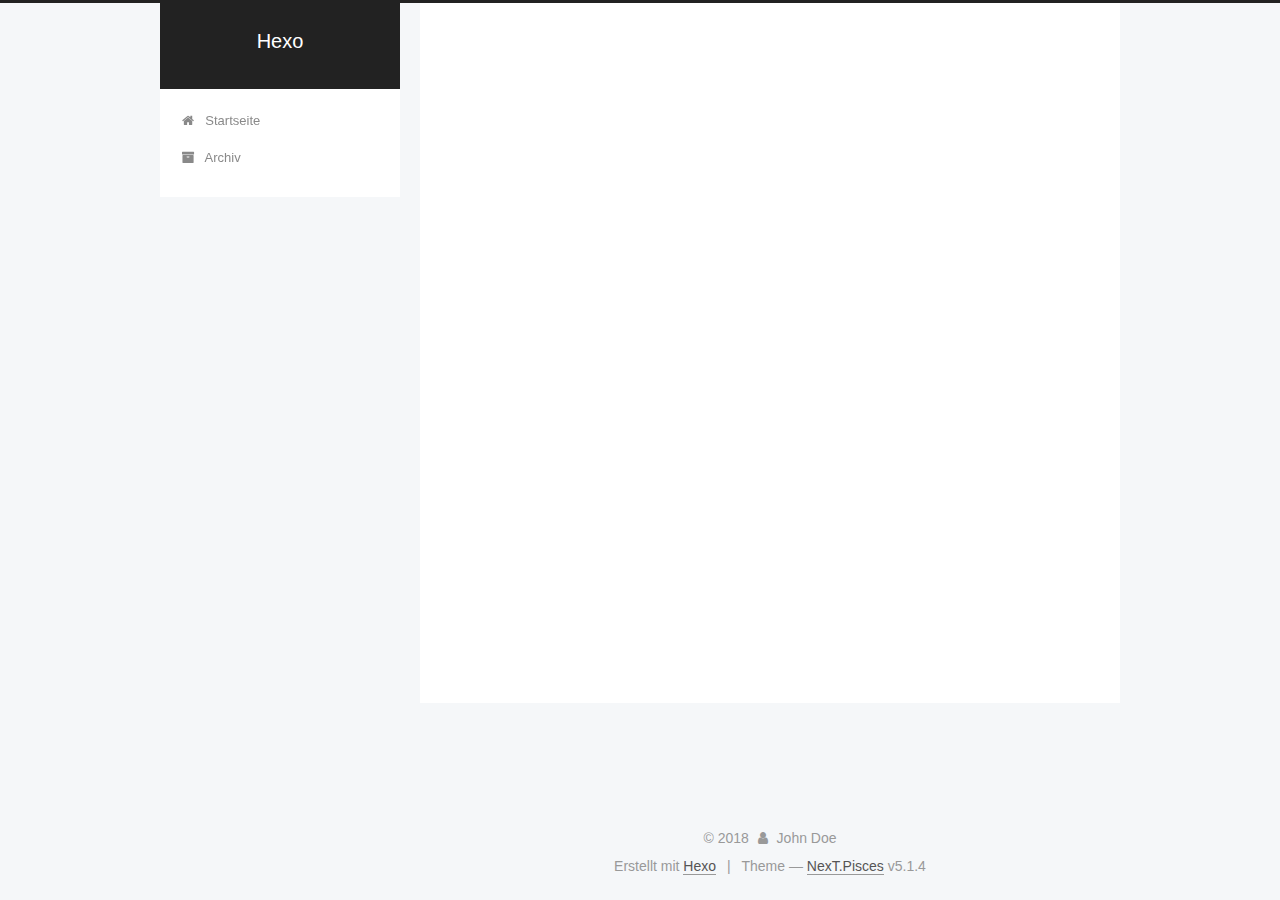
==== commit d47a27a9: "Site updated: 2018-03-19 17:02:18" ====
--- a/archives/index.html
+++ b/archives/index.html
@@ -5,7 +5,7 @@
   
 
 
-<html class="theme-next muse use-motion" lang="">
+<html class="theme-next pisces use-motion" lang="">
 <head>
   <meta charset="UTF-8"/>
 <meta http-equiv="X-UA-Compatible" content="IE=edge" />
@@ -92,7 +92,7 @@
   var NexT = window.NexT || {};
   var CONFIG = {
     root: '/',
-    scheme: 'Muse',
+    scheme: 'Pisces',
     version: '5.1.4',
     sidebar: {"position":"left","display":"post","offset":12,"b2t":false,"scrollpercent":false,"onmobile":false},
     fancybox: true,
@@ -420,7 +420,7 @@
 
 
 
-  <div class="theme-info">Theme &mdash; <a class="theme-link" target="_blank" href="https://github.com/iissnan/hexo-theme-next">NexT.Muse</a> v5.1.4</div>
+  <div class="theme-info">Theme &mdash; <a class="theme-link" target="_blank" href="https://github.com/iissnan/hexo-theme-next">NexT.Pisces</a> v5.1.4</div>
 
 
 
@@ -520,6 +520,13 @@
   
   
 
+
+  <script type="text/javascript" src="/js/src/affix.js?v=5.1.4"></script>
+
+  <script type="text/javascript" src="/js/src/schemes/pisces.js?v=5.1.4"></script>
+
+
+
   
 
   
--- a/css/main.css
+++ b/css/main.css
@@ -189,7 +189,7 @@
   font-size: 14px;
   line-height: 2;
   color: #555;
-  background: #fff;
+  background: #f5f7f9;
 }
 @media (max-width: 767px) {
   body {
@@ -653,8 +653,8 @@
 @media (min-width: 992px) {
   .full-image.full-image.full-image.full-image {
     max-width: none;
-    width: 110%;
-    margin: 25px -5%;
+    width: 118%;
+    margin: 0 -9%;
   }
 }
 .blockquote-center,
@@ -940,11 +940,11 @@
   display: inline-block;
   padding: 0 20px;
   font-size: 14px;
-  color: #fff;
-  background: #222;
-  border: 2px solid #222;
+  color: #555;
+  background: #fff;
+  border: 2px solid #555;
   text-decoration: none;
-  border-radius: 0;
+  border-radius: 2px;
   transition-property: background-color;
   transition-duration: 0.2s;
   transition-timing-function: ease-in-out;
@@ -953,8 +953,8 @@
 }
 .btn:hover {
   border-color: #222;
-  color: #222;
-  background: #fff;
+  color: #fff;
+  background: #222;
 }
 .btn +.btn {
   margin: 0 0 8px 8px;
@@ -1066,7 +1066,7 @@
   width: 24px;
   background: #222;
   font-size: 12px;
-  opacity: 1;
+  opacity: 0.6;
   color: #fff;
   cursor: pointer;
   text-align: center;
@@ -1087,7 +1087,7 @@
   }
 }
 .back-to-top.back-to-top-on {
-  bottom: 19px;
+  bottom: 30px;
 }
 .header {
   background: transparent;
@@ -1136,7 +1136,7 @@
 .site-subtitle {
   margin-top: 10px;
   font-size: 13px;
-  color: #999;
+  color: #ddd;
 }
 .use-motion .brand {
   opacity: 0;
@@ -1209,7 +1209,8 @@
   transition-timing-function: ease-in-out;
   transition-delay: 0s;
 }
-.menu .menu-item a:hover {
+.menu .menu-item a:hover,
+.menu-item-active a {
   border-bottom-color: #222;
 }
 .menu .menu-item .fa {
@@ -1738,20 +1739,20 @@
   display: block;
   margin: 0 auto;
   padding: 2px;
-  max-width: 96px;
+  max-width: 120px;
   height: auto;
-  border: 2px solid #333;
+  border: 1px solid #eee;
 }
 .site-author-name {
-  margin: 5px 0 0;
+  margin: 0;
   text-align: center;
-  color: #f5f5f5;
-  font-weight: normal;
+  color: #222;
+  font-weight: 600;
 }
 .site-description {
-  margin-top: 5px;
+  margin-top: 0;
   text-align: center;
-  font-size: 14px;
+  font-size: 13px;
   color: #999;
 }
 .site-state {
@@ -1763,7 +1764,7 @@
 .site-state-item {
   display: inline-block;
   padding: 0 15px;
-  border-left: 1px solid #333;
+  border-left: 1px solid #eee;
 }
 .site-state-item:first-child {
   border-left: none;
@@ -1776,11 +1777,11 @@
   text-align: center;
   color: inherit;
   font-weight: 600;
-  font-size: 18px;
+  font-size: 16px;
 }
 .site-state-item-name {
   font-size: 13px;
-  color: inherit;
+  color: #999;
 }
 .feed-link {
   margin-top: 20px;
@@ -1822,7 +1823,7 @@
   width: 4px;
   height: 4px;
   border-radius: 50%;
-  background: #ff2f87;
+  background: #9593ff;
 }
 .links-of-blogroll {
   font-size: 13px;
@@ -1860,7 +1861,7 @@
   color: #555;
 }
 .sidebar-nav li:hover {
-  color: #f5f5f5;
+  color: #fc6423;
 }
 .page-post-detail .sidebar-nav-toc {
   padding: 0 5px;
@@ -1869,11 +1870,11 @@
   margin-left: 10px;
 }
 .sidebar-nav .sidebar-nav-active {
-  color: #87daff;
-  border-bottom-color: #87daff;
+  color: #fc6423;
+  border-bottom-color: #fc6423;
 }
 .sidebar-nav .sidebar-nav-active:hover {
-  color: #87daff;
+  color: #fc6423;
 }
 .sidebar-panel {
   display: none;
@@ -1906,12 +1907,12 @@
   transition-timing-function: ease-in-out;
   transition-delay: 0s;
   transition-property: all;
-  color: #999;
-  border-bottom-color: #555;
+  color: #666;
+  border-bottom-color: #ccc;
 }
 .post-toc ol a:hover {
-  color: #ccc;
-  border-bottom-color: #ccc;
+  color: #000;
+  border-bottom-color: #000;
 }
 .post-toc .nav-item {
   overflow: hidden;
@@ -1933,14 +1934,14 @@
   display: block;
 }
 .post-toc .nav .active > a {
-  color: #87daff;
-  border-bottom-color: #87daff;
+  color: #fc6423;
+  border-bottom-color: #fc6423;
 }
 .post-toc .nav .active-current > a {
-  color: #87daff;
+  color: #fc6423;
 }
 .post-toc .nav .active-current > a:hover {
-  color: #87daff;
+  color: #fc6423;
 }
 .footer {
   font-size: 14px;
@@ -2345,6 +2346,16 @@
   transform: translate(-50%, -50%);
   color: #ccc;
 }
+@media (min-width: 768px) and (max-width: 991px) {
+  .busuanzi-count {
+    width: auto;
+  }
+}
+@media (max-width: 767px) {
+  .busuanzi-count {
+    width: auto;
+  }
+}
 .site-uv,
 .site-pv,
 .page-pv {
@@ -2580,83 +2591,403 @@
   }
 }
 .page-post-detail .sidebar-toggle-line {
-  background: #87daff;
+  background: #fc6423;
 }
 .page-post-detail .comments {
   overflow: hidden;
 }
-@media (max-width: 767px) {
-  .header-inner,
-  .container .main-inner,
+.header {
+  position: relative;
+  margin: 0 auto;
+  width: 960px;
+}
+@media (min-width: 768px) and (max-width: 991px) {
+  .header {
+    width: auto;
+  }
+}
+@media (max-width: 767px) {
+  .header {
+    width: auto;
+  }
+}
+.header-inner {
+  position: absolute;
+  top: 0;
+  overflow: hidden;
+  padding: 0;
+  width: 240px;
+  background: #fff;
+  box-shadow: initial;
+  border-radius: initial;
+}
+@media (min-width: 1600px) {
+  .container .header-inner {
+    width: 240px;
+  }
+}
+@media (min-width: 768px) and (max-width: 991px) {
+  .header-inner {
+    position: relative;
+    width: auto;
+    border-radius: initial;
+  }
+}
+@media (max-width: 767px) {
+  .header-inner {
+    position: relative;
+    width: auto;
+    border-radius: initial;
+  }
+}
+.main:before,
+.main:after {
+  content: " ";
+  display: table;
+}
+.main:after {
+  clear: both;
+}
+@media (min-width: 768px) and (max-width: 991px) {
+  .main {
+    padding-bottom: 100px;
+  }
+}
+@media (max-width: 767px) {
+  .main {
+    padding-bottom: 100px;
+  }
+}
+.container .main-inner {
+  width: 960px;
+}
+@media (min-width: 768px) and (max-width: 991px) {
+  .container .main-inner {
+    width: auto;
+  }
+}
+@media (max-width: 767px) {
+  .container .main-inner {
+    width: auto;
+  }
+}
+.content-wrap {
+  float: right;
+  box-sizing: border-box;
+  padding: 40px;
+  width: 700px;
+  background: #fff;
+  min-height: 700px;
+  box-shadow: initial;
+  border-radius: initial;
+}
+@media (min-width: 768px) and (max-width: 991px) {
+  .content-wrap {
+    width: 100%;
+    padding: 20px;
+    border-radius: initial;
+  }
+}
+@media (max-width: 767px) {
+  .content-wrap {
+    width: 100%;
+    padding: 20px;
+    min-height: auto;
+    border-radius: initial;
+  }
+}
+.sidebar {
+  position: static;
+  float: left;
+  margin-top: 300px;
+  width: 240px;
+  background: #f5f7f9;
+  box-shadow: none;
+}
+@media (min-width: 768px) and (max-width: 991px) {
+  .sidebar {
+    display: none;
+  }
+}
+@media (max-width: 767px) {
+  .sidebar {
+    display: none;
+  }
+}
+.sidebar-toggle {
+  display: none;
+}
+.footer-inner {
+  width: 960px;
+  padding-left: 260px;
+}
+@media (min-width: 768px) and (max-width: 991px) {
   .footer-inner {
     width: auto;
-  }
-}
-embed {
-  display: block;
-  margin: 0px auto 25px auto;
-}
-.custom-logo .site-meta-headline {
-  text-align: center;
-}
-.custom-logo .brand {
+    padding-left: 0 !important;
+    padding-right: 0 !important;
+  }
+}
+@media (max-width: 767px) {
+  .footer-inner {
+    width: auto;
+    padding-left: 0 !important;
+    padding-right: 0 !important;
+  }
+}
+.sidebar-position-right .header-inner {
+  right: 0;
+}
+.sidebar-position-right .content-wrap {
+  float: left;
+}
+.sidebar-position-right .sidebar {
+  float: right;
+}
+.sidebar-position-right .footer-inner {
+  padding-left: 0;
+  padding-right: 260px;
+}
+.site-brand-wrapper {
+  position: relative;
+}
+.site-meta {
+  padding: 20px 0;
+  color: #fff;
+  background: #222;
+}
+@media (min-width: 768px) and (max-width: 991px) {
+  .site-meta {
+    box-shadow: 0 0 16px rgba(0,0,0,0.5);
+  }
+}
+@media (max-width: 767px) {
+  .site-meta {
+    box-shadow: 0 0 16px rgba(0,0,0,0.5);
+  }
+}
+.brand {
+  padding: 0;
   background: none;
 }
-.custom-logo .site-title {
-  margin: 10px auto 0;
-  font-size: 24px;
-  color: #222;
-}
-.custom-logo .site-title a {
-  border: none;
-}
-.custom-logo-image {
-  margin: 0 auto;
-  padding: 5px;
-  max-width: 150px;
-  background: #fff;
-}
-@media (max-width: 767px) {
-  .site-nav {
-    position: absolute;
-    left: 0;
-    top: 52px;
-    margin: 0;
-    width: 100%;
-    padding: 0;
-    background: #fff;
-    border-bottom: 1px solid #ddd;
-    z-index: 1030;
-  }
-}
-@media (max-width: 767px) {
-  .menu {
-    text-align: left;
-  }
-}
-@media (max-width: 767px) {
-  .menu .menu-item {
-    display: block;
-    margin: 0 10px;
-    vertical-align: top;
-  }
-}
-@media (max-width: 767px) {
-  .menu .menu-item br {
-    display: none;
-  }
-}
-@media (max-width: 767px) {
-  .menu .menu-item a {
-    padding: 5px 10px;
-  }
-}
-.menu .menu-item .fa {
-  margin-right: 0;
+.brand:hover {
+  color: #fff;
+}
+.site-subtitle {
+  margin: 10px 10px 0;
+  font-weight: initial;
 }
 .site-search form {
   display: none;
 }
+.site-nav {
+  border-top: none;
+}
+@media (min-width: 768px) and (max-width: 991px) {
+  .site-nav {
+    display: none !important;
+  }
+}
+@media (min-width: 768px) and (max-width: 991px) {
+  .site-nav-on {
+    display: block !important;
+  }
+}
+.menu .menu-item {
+  display: block;
+  margin: 0;
+}
+.menu .menu-item a {
+  position: relative;
+  box-sizing: border-box;
+  padding: 5px 20px;
+  text-align: left;
+  line-height: inherit;
+  transition-property: background-color;
+  transition-duration: 0.2s;
+  transition-timing-function: ease-in-out;
+  transition-delay: 0s;
+}
+.menu .menu-item a:hover,
+.menu-item-active a {
+  background: #f9f9f9;
+  border-bottom-color: #fff;
+}
+.menu .menu-item br {
+  display: none;
+}
+.menu-item-active a:after {
+  content: " ";
+  position: absolute;
+  top: 50%;
+  margin-top: -3px;
+  right: 15px;
+  width: 6px;
+  height: 6px;
+  border-radius: 50%;
+  background-color: #bbb;
+}
+.btn-bar {
+  background-color: #fff;
+}
+.site-nav-toggle {
+  left: 20px;
+  top: 50%;
+  -webkit-transform: translateY(-50%);
+  -webkit-transform: translateY(-50%);
+  -moz-transform: translateY(-50%);
+  -ms-transform: translateY(-50%);
+  -o-transform: translateY(-50%);
+  transform: translateY(-50%);
+}
+@media (min-width: 768px) and (max-width: 991px) {
+  .site-nav-toggle {
+    display: block;
+  }
+}
+.use-motion .sidebar .motion-element {
+  opacity: 1;
+}
+.sidebar {
+  margin-left: -100%;
+  right: auto;
+  bottom: auto;
+  -webkit-transform: none;
+}
+.sidebar-inner {
+  box-sizing: border-box;
+  width: 240px;
+  color: #555;
+  background: #fff;
+  box-shadow: initial;
+  border-radius: initial;
+  opacity: 0;
+}
+.sidebar-inner.affix {
+  position: fixed;
+  top: 12px;
+}
+.sidebar-inner.affix-bottom {
+  position: absolute;
+}
+.site-overview {
+  text-align: left;
+}
+.site-author:before,
+.site-author:after {
+  content: " ";
+  display: table;
+}
+.site-author:after {
+  clear: both;
+}
+.sidebar a {
+  color: #555;
+}
+.sidebar a:hover {
+  color: #222;
+}
+.site-state-item {
+  padding: 0 10px;
+}
+.links-of-author-item a:before {
+  display: none;
+}
+.links-of-author-item a {
+  border-bottom: none;
+  text-decoration: underline;
+}
+.feed-link {
+  border-top: 1px dotted #ccc;
+  border-bottom: 1px dotted #ccc;
+  text-align: center;
+}
+.feed-link a {
+  display: block;
+  color: #fc6423;
+  border: none;
+}
+.feed-link a:hover {
+  background: none;
+  color: #e34603;
+}
+.feed-link a:hover i {
+  color: #e34603;
+}
+.links-of-author {
+  display: flex;
+  flex-wrap: wrap;
+  justify-content: center;
+}
+.links-of-author-item {
+  margin: 5px 0 0;
+  width: 50%;
+}
+.links-of-author-item a {
+  max-width: 216px;
+  box-sizing: border-box;
+  display: inline-block;
+  margin-right: 0;
+  margin-bottom: 0;
+  padding: 0 5px;
+  overflow: hidden;
+  white-space: nowrap;
+  text-overflow: ellipsis;
+}
+.links-of-author-item a {
+  display: block;
+  text-decoration: none;
+}
+.links-of-author-item a:hover {
+  border-radius: 4px;
+  background: #eee;
+}
+.links-of-author-item .fa {
+  margin-right: 2px;
+  font-size: 16px;
+}
+.links-of-author-item .fa-globe {
+  font-size: 15px;
+}
+.links-of-blogroll {
+  text-align: center;
+  margin-top: 20px;
+  padding: 3px 0 0;
+  border-top: 1px dotted #ccc;
+}
+.links-of-blogroll-title {
+  margin-top: 0;
+}
+.links-of-blogroll-item {
+  padding: 0;
+}
+.links-of-blogroll-inline:before,
+.links-of-blogroll-inline:after {
+  content: " ";
+  display: table;
+}
+.links-of-blogroll-inline:after {
+  clear: both;
+}
 .links-of-blogroll-inline .links-of-blogroll-item {
-  display: inline-block;
-}
+  margin: 5px 0 0;
+  width: 50%;
+  display: inline-block;
+  width: unset;
+}
+.links-of-blogroll-inline .links-of-blogroll-item a {
+  max-width: 216px;
+  box-sizing: border-box;
+  display: inline-block;
+  margin-right: 0;
+  margin-bottom: 0;
+  padding: 0 5px;
+  overflow: hidden;
+  white-space: nowrap;
+  text-overflow: ellipsis;
+}
+@media (max-width: 767px) {
+  .post-body {
+    text-align: justify;
+  }
+}
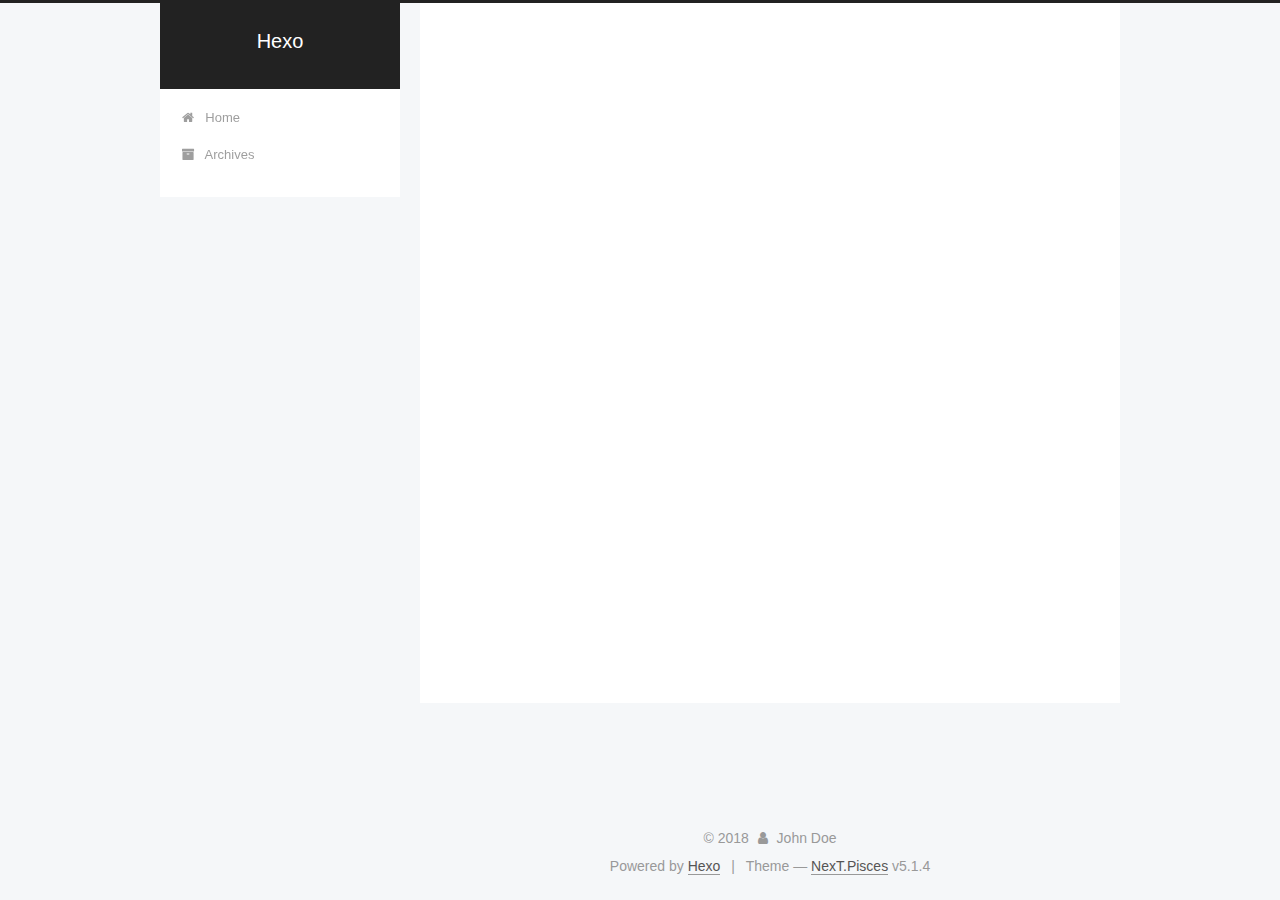
==== commit fed47d44: "Site updated: 2018-03-19 21:26:52" ====
--- a/archives/index.html
+++ b/archives/index.html
@@ -120,7 +120,7 @@
 
 
 
-  <title>Archiv | Hexo</title>
+  <title>Archive | Hexo</title>
   
 
 
@@ -180,7 +180,7 @@
             
               <i class="menu-item-icon fa fa-fw fa-home"></i> <br />
             
-            Startseite
+            Home
           </a>
         </li>
       
@@ -190,7 +190,7 @@
             
               <i class="menu-item-icon fa fa-fw fa-archive"></i> <br />
             
-            Archiv
+            Archives
           </a>
         </li>
       
@@ -226,7 +226,7 @@
         
           
         
-        Öhm..! Insgesamt 2 Artikel. Bleib dran.
+        Um..! 2 posts in total. Keep on posting.
       </span>
 
       
@@ -362,7 +362,7 @@
                 <a href="/archives/">
               
                   <span class="site-state-item-count">2</span>
-                  <span class="site-state-item-name">Artikel</span>
+                  <span class="site-state-item-name">posts</span>
                 </a>
               </div>
             
@@ -412,7 +412,7 @@
 </div>
 
 
-  <div class="powered-by">Erstellt mit  <a class="theme-link" target="_blank" href="https://hexo.io">Hexo</a></div>
+  <div class="powered-by">Powered by <a class="theme-link" target="_blank" href="https://hexo.io">Hexo</a></div>
 
 
 
--- a/css/main.css
+++ b/css/main.css
@@ -1823,7 +1823,7 @@
   width: 4px;
   height: 4px;
   border-radius: 50%;
-  background: #9593ff;
+  background: #bfff8e;
 }
 .links-of-blogroll {
   font-size: 13px;
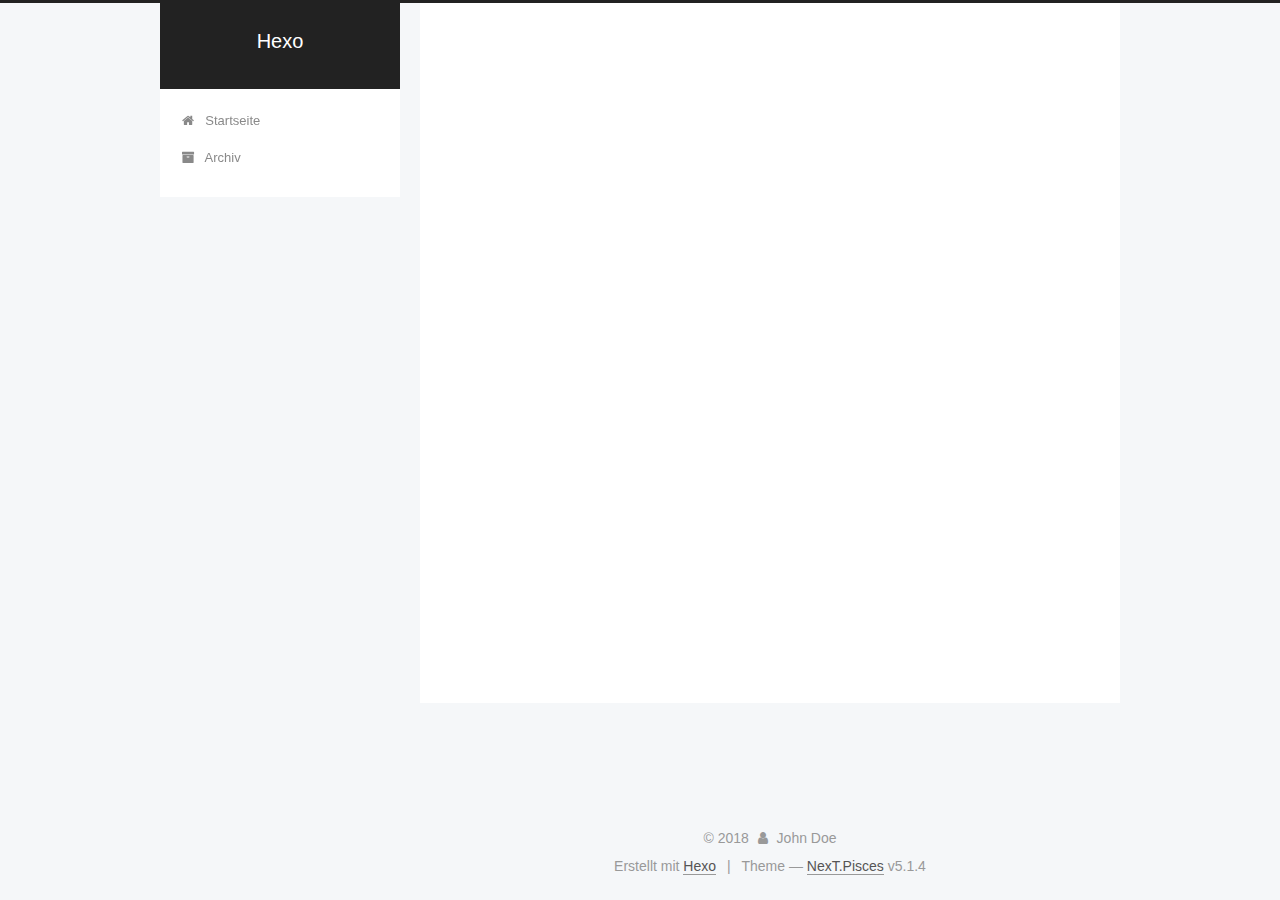
==== commit 8a674456: "Site updated: 2018-03-20 11:05:44" ====
--- a/archives/index.html
+++ b/archives/index.html
@@ -120,7 +120,7 @@
 
 
 
-  <title>Archive | Hexo</title>
+  <title>Archiv | Hexo</title>
   
 
 
@@ -180,7 +180,7 @@
             
               <i class="menu-item-icon fa fa-fw fa-home"></i> <br />
             
-            Home
+            Startseite
           </a>
         </li>
       
@@ -190,7 +190,7 @@
             
               <i class="menu-item-icon fa fa-fw fa-archive"></i> <br />
             
-            Archives
+            Archiv
           </a>
         </li>
       
@@ -226,7 +226,7 @@
         
           
         
-        Um..! 2 posts in total. Keep on posting.
+        Öhm..! Insgesamt 2 Artikel. Bleib dran.
       </span>
 
       
@@ -362,7 +362,7 @@
                 <a href="/archives/">
               
                   <span class="site-state-item-count">2</span>
-                  <span class="site-state-item-name">posts</span>
+                  <span class="site-state-item-name">Artikel</span>
                 </a>
               </div>
             
@@ -412,7 +412,7 @@
 </div>
 
 
-  <div class="powered-by">Powered by <a class="theme-link" target="_blank" href="https://hexo.io">Hexo</a></div>
+  <div class="powered-by">Erstellt mit  <a class="theme-link" target="_blank" href="https://hexo.io">Hexo</a></div>
 
 
 
--- a/css/main.css
+++ b/css/main.css
@@ -1823,7 +1823,7 @@
   width: 4px;
   height: 4px;
   border-radius: 50%;
-  background: #bfff8e;
+  background: #e75925;
 }
 .links-of-blogroll {
   font-size: 13px;
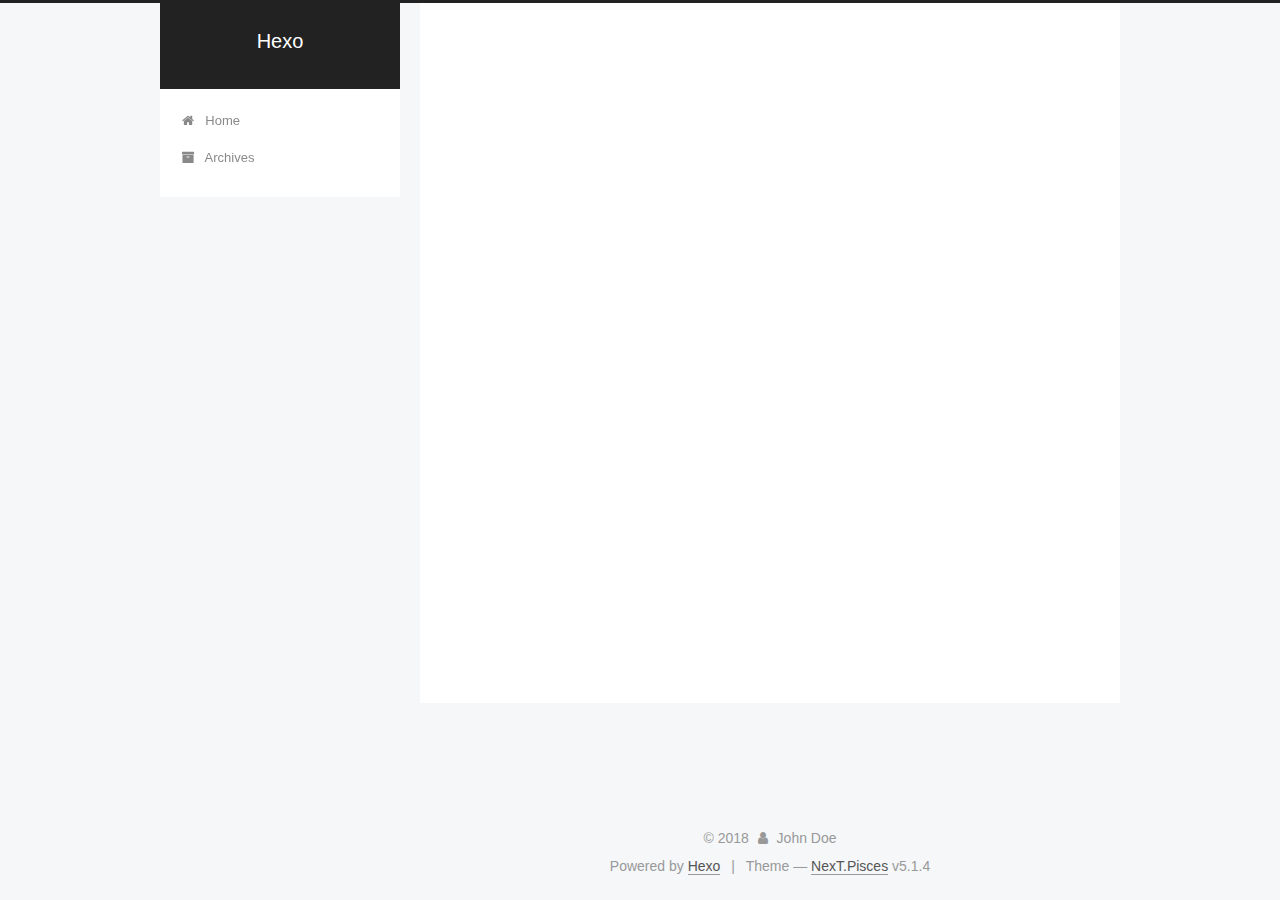
==== commit 6adc72ee: "Site updated: 2018-03-30 16:10:39" ====
--- a/archives/index.html
+++ b/archives/index.html
@@ -120,7 +120,7 @@
 
 
 
-  <title>Archiv | Hexo</title>
+  <title>Archive | Hexo</title>
   
 
 
@@ -180,7 +180,7 @@
             
               <i class="menu-item-icon fa fa-fw fa-home"></i> <br />
             
-            Startseite
+            Home
           </a>
         </li>
       
@@ -190,7 +190,7 @@
             
               <i class="menu-item-icon fa fa-fw fa-archive"></i> <br />
             
-            Archiv
+            Archives
           </a>
         </li>
       
@@ -226,7 +226,7 @@
         
           
         
-        Öhm..! Insgesamt 2 Artikel. Bleib dran.
+        Um..! 2 posts in total. Keep on posting.
       </span>
 
       
@@ -362,7 +362,7 @@
                 <a href="/archives/">
               
                   <span class="site-state-item-count">2</span>
-                  <span class="site-state-item-name">Artikel</span>
+                  <span class="site-state-item-name">posts</span>
                 </a>
               </div>
             
@@ -412,7 +412,7 @@
 </div>
 
 
-  <div class="powered-by">Erstellt mit  <a class="theme-link" target="_blank" href="https://hexo.io">Hexo</a></div>
+  <div class="powered-by">Powered by <a class="theme-link" target="_blank" href="https://hexo.io">Hexo</a></div>
 
 
 
--- a/css/main.css
+++ b/css/main.css
@@ -1823,7 +1823,7 @@
   width: 4px;
   height: 4px;
   border-radius: 50%;
-  background: #e75925;
+  background: #6cffff;
 }
 .links-of-blogroll {
   font-size: 13px;
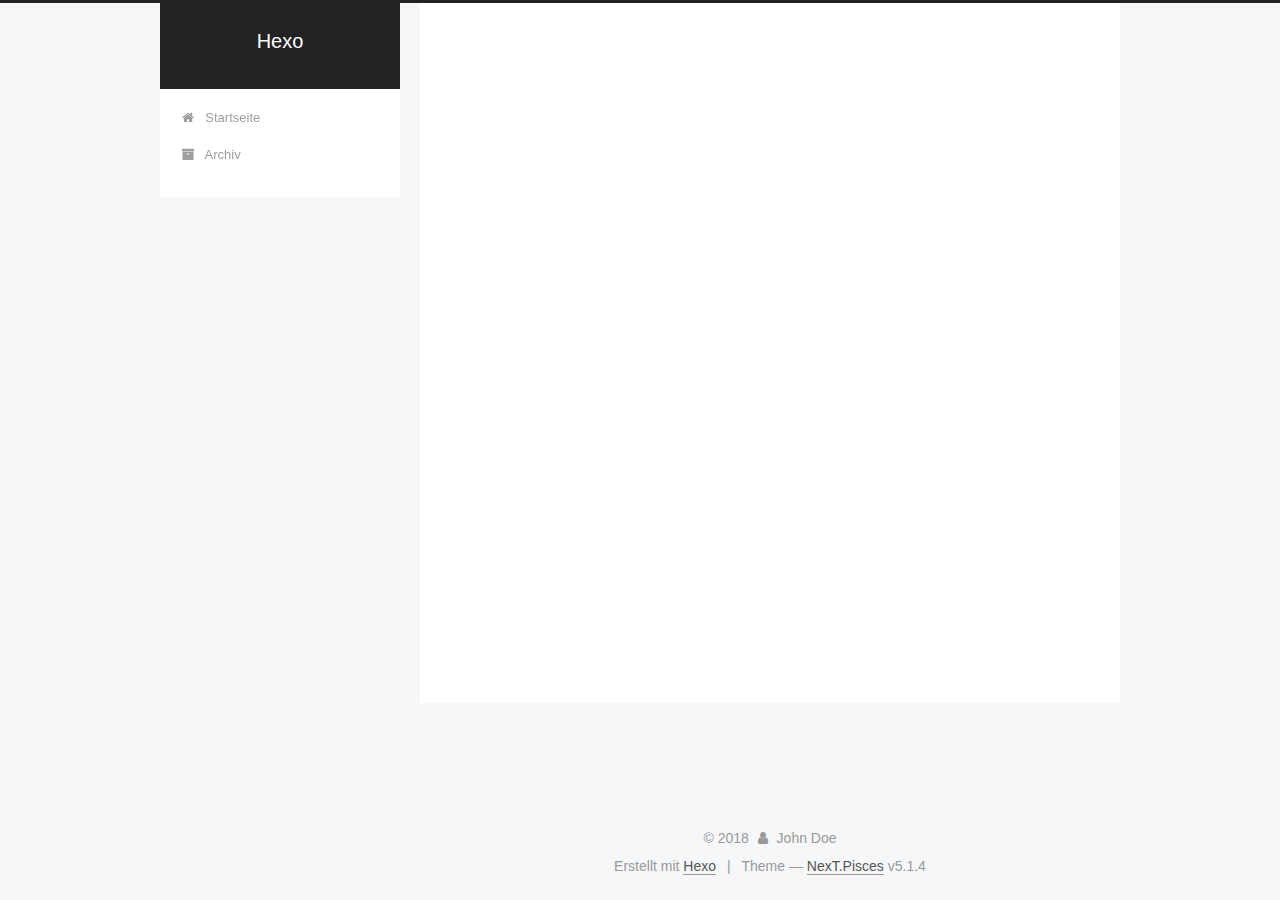
==== commit 4d5922c6: "Site updated: 2018-03-30 16:12:20" ====
--- a/archives/index.html
+++ b/archives/index.html
@@ -120,7 +120,7 @@
 
 
 
-  <title>Archive | Hexo</title>
+  <title>Archiv | Hexo</title>
   
 
 
@@ -180,7 +180,7 @@
             
               <i class="menu-item-icon fa fa-fw fa-home"></i> <br />
             
-            Home
+            Startseite
           </a>
         </li>
       
@@ -190,7 +190,7 @@
             
               <i class="menu-item-icon fa fa-fw fa-archive"></i> <br />
             
-            Archives
+            Archiv
           </a>
         </li>
       
@@ -226,7 +226,7 @@
         
           
         
-        Um..! 2 posts in total. Keep on posting.
+        Öhm..! Insgesamt 2 Artikel. Bleib dran.
       </span>
 
       
@@ -362,7 +362,7 @@
                 <a href="/archives/">
               
                   <span class="site-state-item-count">2</span>
-                  <span class="site-state-item-name">posts</span>
+                  <span class="site-state-item-name">Artikel</span>
                 </a>
               </div>
             
@@ -412,7 +412,7 @@
 </div>
 
 
-  <div class="powered-by">Powered by <a class="theme-link" target="_blank" href="https://hexo.io">Hexo</a></div>
+  <div class="powered-by">Erstellt mit  <a class="theme-link" target="_blank" href="https://hexo.io">Hexo</a></div>
 
 
 
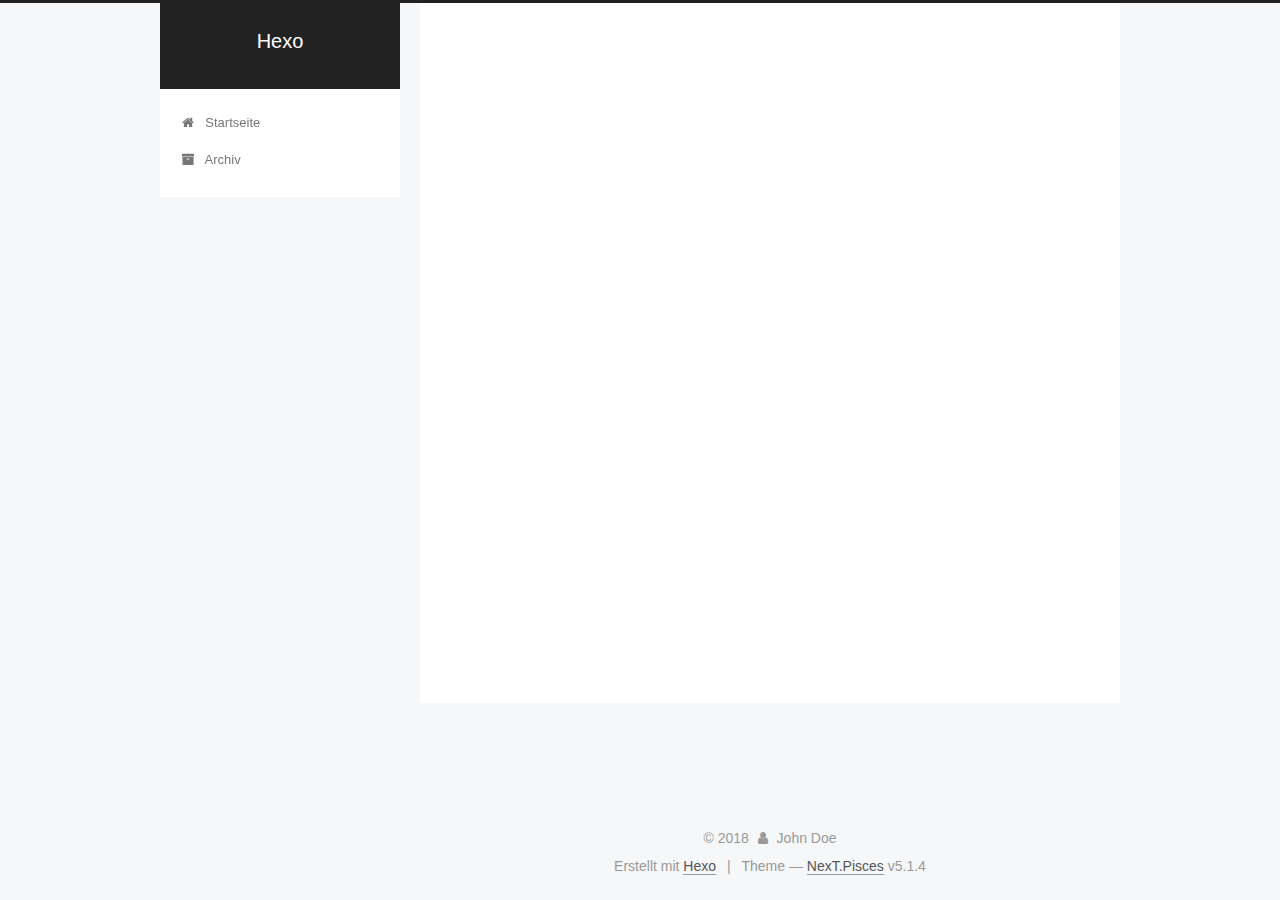
==== commit acf20cb6: "Site updated: 2018-03-30 16:16:34" ====
--- a/archives/index.html
+++ b/archives/index.html
@@ -81,7 +81,7 @@
 
 <meta property="og:type" content="website">
 <meta property="og:title" content="Hexo">
-<meta property="og:url" content="http://yoursite.com/archives/index.html">
+<meta property="og:url" content="http://yyfullstack.cn/archives/index.html">
 <meta property="og:site_name" content="Hexo">
 <meta name="twitter:card" content="summary">
 <meta name="twitter:title" content="Hexo">
@@ -114,7 +114,7 @@
 
 
 
-  <link rel="canonical" href="http://yoursite.com/archives/"/>
+  <link rel="canonical" href="http://yyfullstack.cn/archives/"/>
 
 
 
--- a/css/main.css
+++ b/css/main.css
@@ -1823,7 +1823,7 @@
   width: 4px;
   height: 4px;
   border-radius: 50%;
-  background: #6cffff;
+  background: #9f0a79;
 }
 .links-of-blogroll {
   font-size: 13px;
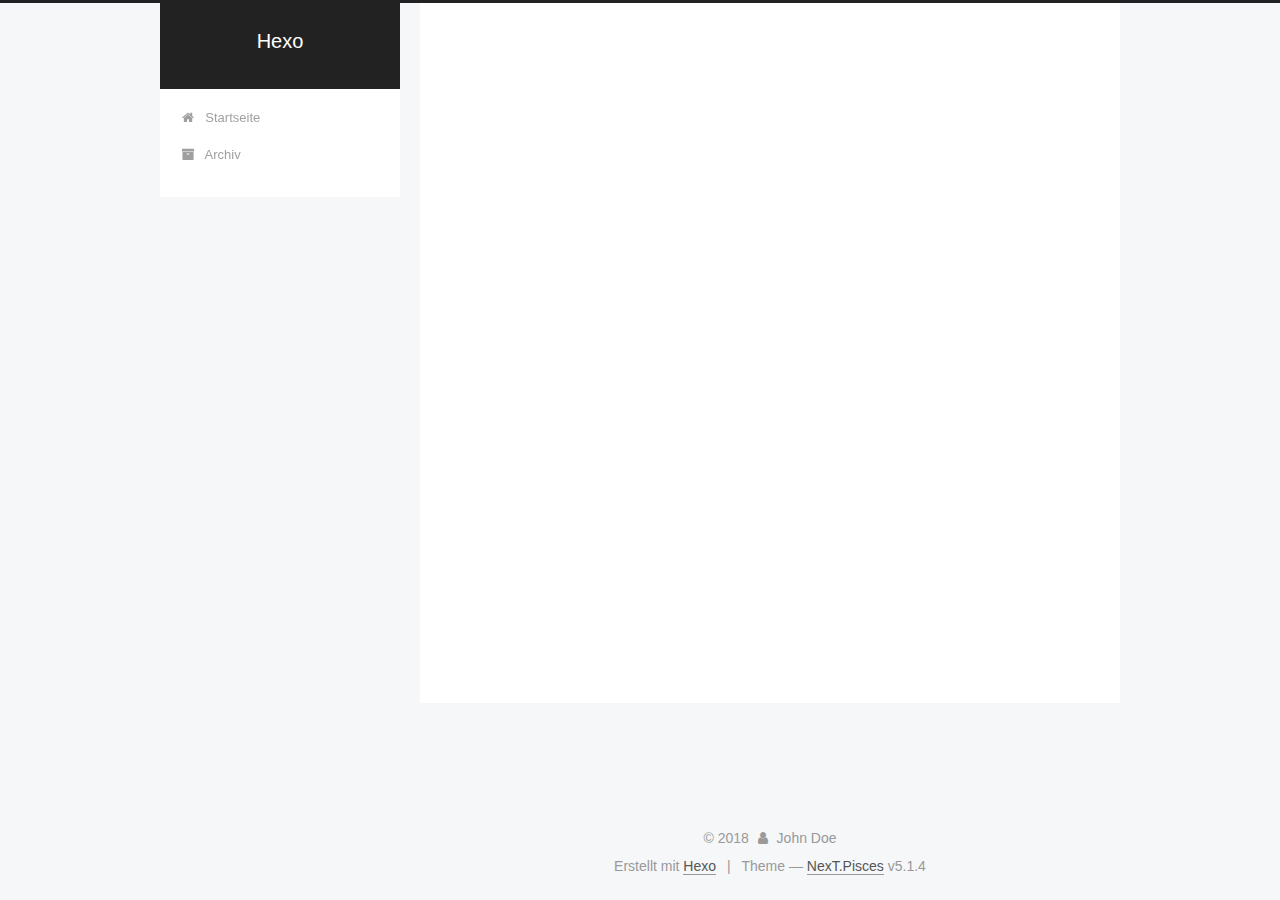
==== commit 99fd1756: "Site updated: 2018-03-30 16:37:51" ====
--- a/archives/index.html
+++ b/archives/index.html
@@ -81,7 +81,7 @@
 
 <meta property="og:type" content="website">
 <meta property="og:title" content="Hexo">
-<meta property="og:url" content="http://yyfullstack.cn/archives/index.html">
+<meta property="og:url" content="http://www.yyfullstack.cn/archives/index.html">
 <meta property="og:site_name" content="Hexo">
 <meta name="twitter:card" content="summary">
 <meta name="twitter:title" content="Hexo">
@@ -114,7 +114,7 @@
 
 
 
-  <link rel="canonical" href="http://yyfullstack.cn/archives/"/>
+  <link rel="canonical" href="http://www.yyfullstack.cn/archives/"/>
 
 
 
--- a/css/main.css
+++ b/css/main.css
@@ -1823,7 +1823,7 @@
   width: 4px;
   height: 4px;
   border-radius: 50%;
-  background: #9f0a79;
+  background: #dbffbb;
 }
 .links-of-blogroll {
   font-size: 13px;
